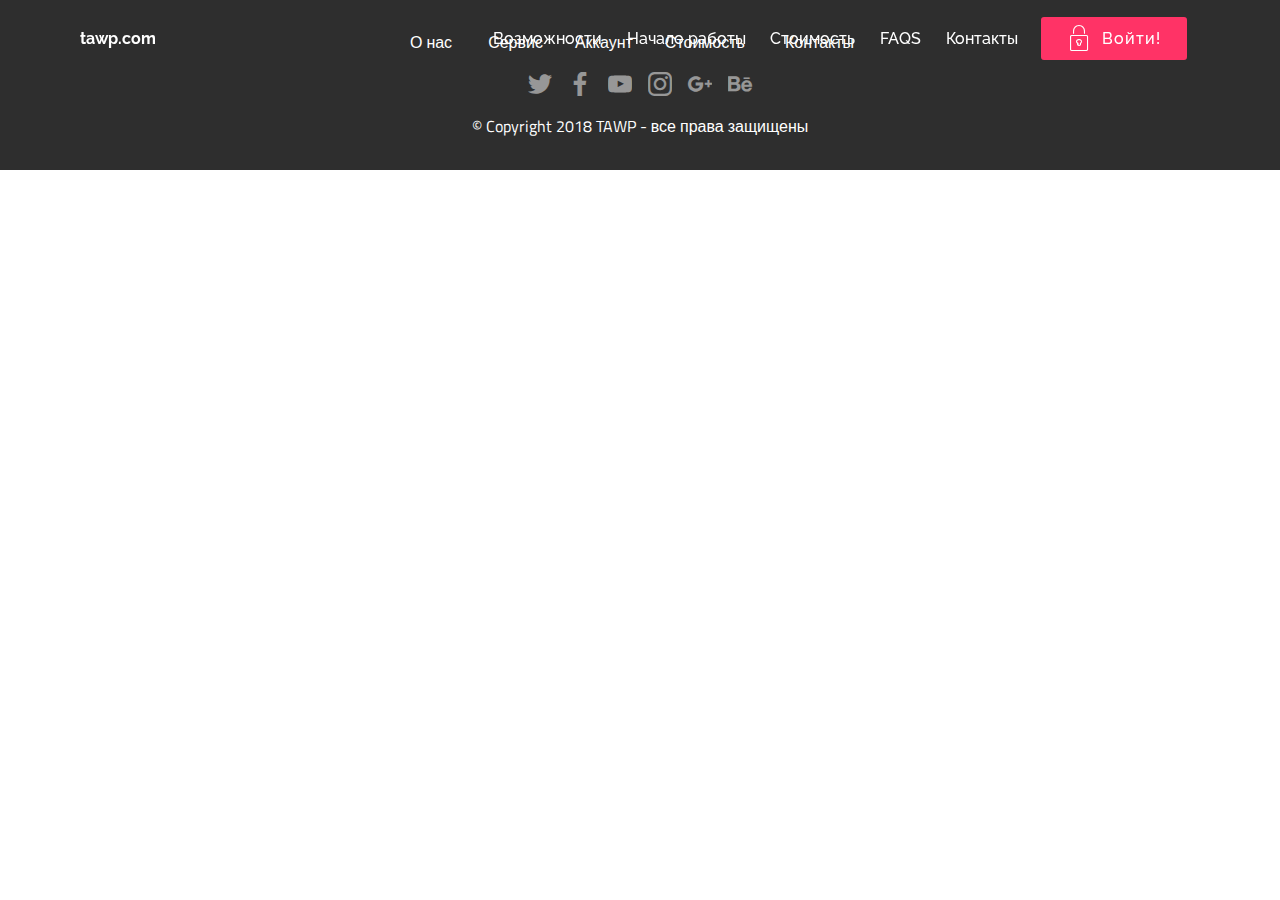
==== page1.html @ e679457f "create github pages" ====
<!DOCTYPE html>
<html >
<head>
  <!-- Site made with Mobirise Website Builder v4.7.1, https://mobirise.com -->
  <meta charset="UTF-8">
  <meta http-equiv="X-UA-Compatible" content="IE=edge">
  <meta name="generator" content="Mobirise v4.7.1, mobirise.com">
  <meta name="viewport" content="width=device-width, initial-scale=1, minimum-scale=1">
  <link rel="shortcut icon" href="assets/images/tawp-logo-158x40.png" type="image/x-icon">
  <meta name="description" content="Web Page Creator Description">
  <title>Page 1</title>
  <link rel="stylesheet" href="assets/web/assets/mobirise-icons/mobirise-icons.css">
  <link rel="stylesheet" href="assets/tether/tether.min.css">
  <link rel="stylesheet" href="assets/bootstrap/css/bootstrap.min.css">
  <link rel="stylesheet" href="assets/bootstrap/css/bootstrap-grid.min.css">
  <link rel="stylesheet" href="assets/bootstrap/css/bootstrap-reboot.min.css">
  <link rel="stylesheet" href="assets/socicon/css/styles.css">
  <link rel="stylesheet" href="assets/animatecss/animate.min.css">
  <link rel="stylesheet" href="assets/dropdown/css/style.css">
  <link rel="stylesheet" href="assets/theme/css/style.css">
  <link href="assets/fonts/style.css" rel="stylesheet">
  <link rel="stylesheet" href="assets/mobirise/css/mbr-additional.css" type="text/css">
  
  
  
</head>
<body>
  <section class="menu cid-qPBxvJ9nlW" once="menu" id="menu1-2d">

    

    <nav class="navbar navbar-expand beta-menu navbar-dropdown align-items-center navbar-fixed-top navbar-toggleable-sm bg-color transparent">
        <button class="navbar-toggler navbar-toggler-right" type="button" data-toggle="collapse" data-target="#navbarSupportedContent" aria-controls="navbarSupportedContent" aria-expanded="false" aria-label="Toggle navigation">
            <div class="hamburger">
                <span></span>
                <span></span>
                <span></span>
                <span></span>
            </div>
        </button>
        <div class="menu-logo">
            <div class="navbar-brand">
                
                <span class="navbar-caption-wrap"><a class="navbar-caption text-white display-4" href="https://mobirise.com">tawp.com</a></span>
            </div>
        </div>
        <div class="collapse navbar-collapse" id="navbarSupportedContent">
            <ul class="navbar-nav nav-dropdown" data-app-modern-menu="true"><li class="nav-item">
                    <a class="nav-link link text-white display-4" href="https://mobirise.com">
                        <br></a>
                </li>
                <li class="nav-item"><a class="nav-link link text-white display-4" href="https://mobirise.com">Возможности&nbsp;</a></li><li class="nav-item"><a class="nav-link link text-white display-4" href="https://mobirise.com">Начало работы&nbsp;</a></li><li class="nav-item"><a class="nav-link link text-white display-4" href="https://mobirise.com">Стоимость&nbsp;</a></li><li class="nav-item"><a class="nav-link link text-white display-4" href="https://mobirise.com">FAQS&nbsp;</a></li><li class="nav-item"><a class="nav-link link text-white display-4" href="https://mobirise.com">Контакты</a></li></ul>
            <div class="navbar-buttons mbr-section-btn"><a class="btn btn-sm btn-secondary display-4" href="https://mobirise.com"><span class="mbri-lock mbr-iconfont mbr-iconfont-btn"></span>
                    Войти!
                </a></div>
        </div>
    </nav>
</section>

<section class="engine"><a href="https://mobirise.ws/i">build your own website</a></section><section once="" class="cid-qQBlqOUVXE" id="footer7-2e">

    

    

    <div class="container">
        <div class="media-container-row align-center mbr-white">
            <div class="row row-links">
                <ul class="foot-menu">
                    
                    
                    
                    
                    
                <li class="foot-menu-item mbr-fonts-style display-7">&nbsp; &nbsp; &nbsp; &nbsp; &nbsp; &nbsp; &nbsp; &nbsp; &nbsp;О нас&nbsp;</li><li class="foot-menu-item mbr-fonts-style display-7">Сервис</li><li class="foot-menu-item mbr-fonts-style display-7">Аккаунт</li><li class="foot-menu-item mbr-fonts-style display-7">Стоимость &nbsp;</li><li class="foot-menu-item mbr-fonts-style display-7">Контакты &nbsp; &nbsp; &nbsp; &nbsp; &nbsp; &nbsp; &nbsp; &nbsp; &nbsp; &nbsp;&nbsp;</li></ul>
            </div>
            <div class="row social-row">
                <div class="social-list align-right pb-2">
                    
                    
                    
                    
                    
                    
                <div class="soc-item">
                        <a href="https://twitter.com/mobirise" target="_blank">
                            <span class="socicon-twitter socicon mbr-iconfont mbr-iconfont-social"></span>
                        </a>
                    </div><div class="soc-item">
                        <a href="https://www.facebook.com/pages/Mobirise/1616226671953247" target="_blank">
                            <span class="socicon-facebook socicon mbr-iconfont mbr-iconfont-social"></span>
                        </a>
                    </div><div class="soc-item">
                        <a href="https://www.youtube.com/c/mobirise" target="_blank">
                            <span class="socicon-youtube socicon mbr-iconfont mbr-iconfont-social"></span>
                        </a>
                    </div><div class="soc-item">
                        <a href="https://instagram.com/mobirise" target="_blank">
                            <span class="socicon-instagram socicon mbr-iconfont mbr-iconfont-social"></span>
                        </a>
                    </div><div class="soc-item">
                        <a href="https://plus.google.com/u/0/+Mobirise" target="_blank">
                            <span class="socicon-googleplus socicon mbr-iconfont mbr-iconfont-social"></span>
                        </a>
                    </div><div class="soc-item">
                        <a href="https://www.behance.net/Mobirise" target="_blank">
                            <span class="socicon-behance socicon mbr-iconfont mbr-iconfont-social"></span>
                        </a>
                    </div></div>
            </div>
            <div class="row row-copirayt">
                <p class="mbr-text mb-0 mbr-fonts-style mbr-white align-center display-7">
                    © Copyright 2018 TAWP - все права защищены
                </p>
            </div>
        </div>
    </div>
</section>


  <script src="assets/web/assets/jquery/jquery.min.js"></script>
  <script src="assets/popper/popper.min.js"></script>
  <script src="assets/tether/tether.min.js"></script>
  <script src="assets/bootstrap/js/bootstrap.min.js"></script>
  <script src="assets/smoothscroll/smooth-scroll.js"></script>
  <script src="assets/touchswipe/jquery.touch-swipe.min.js"></script>
  <script src="assets/viewportchecker/jquery.viewportchecker.js"></script>
  <script src="assets/dropdown/js/script.min.js"></script>
  <script src="assets/theme/js/script.js"></script>
  
  
 <div id="scrollToTop" class="scrollToTop mbr-arrow-up"><a style="text-align: center;"><i></i></a></div>
    <input name="animation" type="hidden">
  </body>
</html>
---- assets/web/assets/mobirise-icons/mobirise-icons.css ----
@font-face {
  font-family: 'MobiriseIcons';
  src:  url('mobirise-icons.eot?spat4u');
  src:  url('mobirise-icons.eot?spat4u#iefix') format('embedded-opentype'),
    url('mobirise-icons.ttf?spat4u') format('truetype'),
    url('mobirise-icons.woff?spat4u') format('woff'),
    url('mobirise-icons.svg?spat4u#MobiriseIcons') format('svg');
  font-weight: normal;
  font-style: normal;
}

[class^="mbri-"], [class*=" mbri-"] {
  /* use !important to prevent issues with browser extensions that change fonts */
  font-family: MobiriseIcons !important;
  speak: none;
  font-style: normal;
  font-weight: normal;
  font-variant: normal;
  text-transform: none;
  line-height: 1;

  /* Better Font Rendering =========== */
  -webkit-font-smoothing: antialiased;
  -moz-osx-font-smoothing: grayscale;
}

.mbri-add-submenu:before {
  content: "\e900";
}
.mbri-alert:before {
  content: "\e901";
}
.mbri-align-center:before {
  content: "\e902";
}
.mbri-align-justify:before {
  content: "\e903";
}
.mbri-align-left:before {
  content: "\e904";
}
.mbri-align-right:before {
  content: "\e905";
}
.mbri-android:before {
  content: "\e906";
}
.mbri-apple:before {
  content: "\e907";
}
.mbri-arrow-down:before {
  content: "\e908";
}
.mbri-arrow-next:before {
  content: "\e909";
}
.mbri-arrow-prev:before {
  content: "\e90a";
}
.mbri-arrow-up:before {
  content: "\e90b";
}
.mbri-bold:before {
  content: "\e90c";
}
.mbri-bookmark:before {
  content: "\e90d";
}
.mbri-bootstrap:before {
  content: "\e90e";
}
.mbri-briefcase:before {
  content: "\e90f";
}
.mbri-browse:before {
  content: "\e910";
}
.mbri-bulleted-list:before {
  content: "\e911";
}
.mbri-calendar:before {
  content: "\e912";
}
.mbri-camera:before {
  content: "\e913";
}
.mbri-cart-add:before {
  content: "\e914";
}
.mbri-cart-full:before {
  content: "\e915";
}
.mbri-cash:before {
  content: "\e916";
}
.mbri-change-style:before {
  content: "\e917";
}
.mbri-chat:before {
  content: "\e918";
}
.mbri-clock:before {
  content: "\e919";
}
.mbri-close:before {
  content: "\e91a";
}
.mbri-cloud:before {
  content: "\e91b";
}
.mbri-code:before {
  content: "\e91c";
}
.mbri-contact-form:before {
  content: "\e91d";
}
.mbri-credit-card:before {
  content: "\e91e";
}
.mbri-cursor-click:before {
  content: "\e91f";
}
.mbri-cust-feedback:before {
  content: "\e920";
}
.mbri-database:before {
  content: "\e921";
}
.mbri-delivery:before {
  content: "\e922";
}
.mbri-desktop:before {
  content: "\e923";
}
.mbri-devices:before {
  content: "\e924";
}
.mbri-down:before {
  content: "\e925";
}
.mbri-download:before {
  content: "\e989";
}
.mbri-drag-n-drop:before {
  content: "\e927";
}
.mbri-drag-n-drop2:before {
  content: "\e928";
}
.mbri-edit:before {
  content: "\e929";
}
.mbri-edit2:before {
  content: "\e92a";
}
.mbri-error:before {
  content: "\e92b";
}
.mbri-extension:before {
  content: "\e92c";
}
.mbri-features:before {
  content: "\e92d";
}
.mbri-file:before {
  content: "\e92e";
}
.mbri-flag:before {
  content: "\e92f";
}
.mbri-folder:before {
  content: "\e930";
}
.mbri-gift:before {
  content: "\e931";
}
.mbri-github:before {
  content: "\e932";
}
.mbri-globe:before {
  content: "\e933";
}
.mbri-globe-2:before {
  content: "\e934";
}
.mbri-growing-chart:before {
  content: "\e935";
}
.mbri-hearth:before {
  content: "\e936";
}
.mbri-help:before {
  content: "\e937";
}
.mbri-home:before {
  content: "\e938";
}
.mbri-hot-cup:before {
  content: "\e939";
}
.mbri-idea:before {
  content: "\e93a";
}
.mbri-image-gallery:before {
  content: "\e93b";
}
.mbri-image-slider:before {
  content: "\e93c";
}
.mbri-info:before {
  content: "\e93d";
}
.mbri-italic:before {
  content: "\e93e";
}
.mbri-key:before {
  content: "\e93f";
}
.mbri-laptop:before {
  content: "\e940";
}
.mbri-layers:before {
  content: "\e941";
}
.mbri-left-right:before {
  content: "\e942";
}
.mbri-left:before {
  content: "\e943";
}
.mbri-letter:before {
  content: "\e944";
}
.mbri-like:before {
  content: "\e945";
}
.mbri-link:before {
  content: "\e946";
}
.mbri-lock:before {
  content: "\e947";
}
.mbri-login:before {
  content: "\e948";
}
.mbri-logout:before {
  content: "\e949";
}
.mbri-magic-stick:before {
  content: "\e94a";
}
.mbri-map-pin:before {
  content: "\e94b";
}
.mbri-menu:before {
  content: "\e94c";
}
.mbri-mobile:before {
  content: "\e94d";
}
.mbri-mobile2:before {
  content: "\e94e";
}
.mbri-mobirise:before {
  content: "\e94f";
}
.mbri-more-horizontal:before {
  content: "\e950";
}
.mbri-more-vertical:before {
  content: "\e951";
}
.mbri-music:before {
  content: "\e952";
}
.mbri-new-file:before {
  content: "\e953";
}
.mbri-numbered-list:before {
  content: "\e954";
}
.mbri-opened-folder:before {
  content: "\e955";
}
.mbri-pages:before {
  content: "\e956";
}
.mbri-paper-plane:before {
  content: "\e957";
}
.mbri-paperclip:before {
  content: "\e958";
}
.mbri-photo:before {
  content: "\e959";
}
.mbri-photos:before {
  content: "\e95a";
}
.mbri-pin:before {
  content: "\e95b";
}
.mbri-play:before {
  content: "\e95c";
}
.mbri-plus:before {
  content: "\e95d";
}
.mbri-preview:before {
  content: "\e95e";
}
.mbri-print:before {
  content: "\e95f";
}
.mbri-protect:before {
  content: "\e960";
}
.mbri-question:before {
  content: "\e961";
}
.mbri-quote-left:before {
  content: "\e962";
}
.mbri-quote-right:before {
  content: "\e963";
}
.mbri-refresh:before {
  content: "\e964";
}
.mbri-responsive:before {
  content: "\e965";
}
.mbri-right:before {
  content: "\e966";
}
.mbri-rocket:before {
  content: "\e967";
}
.mbri-sad-face:before {
  content: "\e968";
}
.mbri-sale:before {
  content: "\e969";
}
.mbri-save:before {
  content: "\e96a";
}
.mbri-search:before {
  content: "\e96b";
}
.mbri-setting:before {
  content: "\e96c";
}
.mbri-setting2:before {
  content: "\e96d";
}
.mbri-setting3:before {
  content: "\e96e";
}
.mbri-share:before {
  content: "\e96f";
}
.mbri-shopping-bag:before {
  content: "\e970";
}
.mbri-shopping-basket:before {
  content: "\e971";
}
.mbri-shopping-cart:before {
  content: "\e972";
}
.mbri-sites:before {
  content: "\e973";
}
.mbri-smile-face:before {
  content: "\e974";
}
.mbri-speed:before {
  content: "\e975";
}
.mbri-star:before {
  content: "\e976";
}
.mbri-success:before {
  content: "\e977";
}
.mbri-sun:before {
  content: "\e978";
}
.mbri-sun2:before {
  content: "\e979";
}
.mbri-tablet:before {
  content: "\e97a";
}
.mbri-tablet-vertical:before {
  content: "\e97b";
}
.mbri-target:before {
  content: "\e97c";
}
.mbri-timer:before {
  content: "\e97d";
}
.mbri-to-ftp:before {
  content: "\e97e";
}
.mbri-to-local-drive:before {
  content: "\e97f";
}
.mbri-touch-swipe:before {
  content: "\e980";
}
.mbri-touch:before {
  content: "\e981";
}
.mbri-trash:before {
  content: "\e982";
}
.mbri-underline:before {
  content: "\e983";
}
.mbri-unlink:before {
  content: "\e984";
}
.mbri-unlock:before {
  content: "\e985";
}
.mbri-up-down:before {
  content: "\e986";
}
.mbri-up:before {
  content: "\e987";
}
.mbri-update:before {
  content: "\e988";
}
.mbri-upload:before {
 content: "\e926"; 
}
.mbri-user:before {
  content: "\e98a";
}
.mbri-user2:before {
  content: "\e98b";
}
.mbri-users:before {
  content: "\e98c";
}
.mbri-video:before {
  content: "\e98d";
}
.mbri-video-play:before {
  content: "\e98e";
}
.mbri-watch:before {
  content: "\e98f";
}
.mbri-website-theme:before {
  content: "\e990";
}
.mbri-wifi:before {
  content: "\e991";
}
.mbri-windows:before {
  content: "\e992";
}
.mbri-zoom-out:before {
  content: "\e993";
}
.mbri-redo:before {
  content: "\e994";
}
.mbri-undo:before {
  content: "\e995";
}
---- assets/socicon/css/styles.css ----
@charset "UTF-8";

@font-face {
  font-family: "socicon";
  src:url("../fonts/socicon.eot");
  src:url("../fonts/socicon.eot?#iefix") format("embedded-opentype"),
    url("../fonts/socicon.woff") format("woff"),
    url("../fonts/socicon.ttf") format("truetype"),
    url("../fonts/socicon.svg#socicon") format("svg");
  font-weight: normal;
  font-style: normal;

}

[data-icon]:before {
  font-family: "socicon" !important;
  content: attr(data-icon);
  font-style: normal !important;
  font-weight: normal !important;
  font-variant: normal !important;
  text-transform: none !important;
  speak: none;
  line-height: 1;
  -webkit-font-smoothing: antialiased;
  -moz-osx-font-smoothing: grayscale;
}

[class^="socicon-"]:before,
[class*=" socicon-"]:before {
  font-family: "socicon" !important;
  font-style: normal !important;
  font-weight: normal !important;
  font-variant: normal !important;
  text-transform: none !important;
  speak: none;
  line-height: 1;
  -webkit-font-smoothing: antialiased;
  -moz-osx-font-smoothing: grayscale;
}

.socicon-modelmayhem:before {
  content: "\e000";
}
.socicon-mixcloud:before {
  content: "\e001";
}
.socicon-drupal:before {
  content: "\e002";
}
.socicon-swarm:before {
  content: "\e003";
}
.socicon-istock:before {
  content: "\e004";
}
.socicon-yammer:before {
  content: "\e005";
}
.socicon-ello:before {
  content: "\e006";
}
.socicon-stackoverflow:before {
  content: "\e007";
}
.socicon-persona:before {
  content: "\e008";
}
.socicon-triplej:before {
  content: "\e009";
}
.socicon-houzz:before {
  content: "\e00a";
}
.socicon-rss:before {
  content: "\e00b";
}
.socicon-paypal:before {
  content: "\e00c";
}
.socicon-odnoklassniki:before {
  content: "\e00d";
}
.socicon-airbnb:before {
  content: "\e00e";
}
.socicon-periscope:before {
  content: "\e00f";
}
.socicon-outlook:before {
  content: "\e010";
}
.socicon-coderwall:before {
  content: "\e011";
}
.socicon-tripadvisor:before {
  content: "\e012";
}
.socicon-appnet:before {
  content: "\e013";
}
.socicon-goodreads:before {
  content: "\e014";
}
.socicon-tripit:before {
  content: "\e015";
}
.socicon-lanyrd:before {
  content: "\e016";
}
.socicon-slideshare:before {
  content: "\e017";
}
.socicon-buffer:before {
  content: "\e018";
}
.socicon-disqus:before {
  content: "\e019";
}
.socicon-vkontakte:before {
  content: "\e01a";
}
.socicon-whatsapp:before {
  content: "\e01b";
}
.socicon-patreon:before {
  content: "\e01c";
}
.socicon-storehouse:before {
  content: "\e01d";
}
.socicon-pocket:before {
  content: "\e01e";
}
.socicon-mail:before {
  content: "\e01f";
}
.socicon-blogger:before {
  content: "\e020";
}
.socicon-technorati:before {
  content: "\e021";
}
.socicon-reddit:before {
  content: "\e022";
}
.socicon-dribbble:before {
  content: "\e023";
}
.socicon-stumbleupon:before {
  content: "\e024";
}
.socicon-digg:before {
  content: "\e025";
}
.socicon-envato:before {
  content: "\e026";
}
.socicon-behance:before {
  content: "\e027";
}
.socicon-delicious:before {
  content: "\e028";
}
.socicon-deviantart:before {
  content: "\e029";
}
.socicon-forrst:before {
  content: "\e02a";
}
.socicon-play:before {
  content: "\e02b";
}
.socicon-zerply:before {
  content: "\e02c";
}
.socicon-wikipedia:before {
  content: "\e02d";
}
.socicon-apple:before {
  content: "\e02e";
}
.socicon-flattr:before {
  content: "\e02f";
}
.socicon-github:before {
  content: "\e030";
}
.socicon-renren:before {
  content: "\e031";
}
.socicon-friendfeed:before {
  content: "\e032";
}
.socicon-newsvine:before {
  content: "\e033";
}
.socicon-identica:before {
  content: "\e034";
}
.socicon-bebo:before {
  content: "\e035";
}
.socicon-zynga:before {
  content: "\e036";
}
.socicon-steam:before {
  content: "\e037";
}
.socicon-xbox:before {
  content: "\e038";
}
.socicon-windows:before {
  content: "\e039";
}
.socicon-qq:before {
  content: "\e03a";
}
.socicon-douban:before {
  content: "\e03b";
}
.socicon-meetup:before {
  content: "\e03c";
}
.socicon-playstation:before {
  content: "\e03d";
}
.socicon-android:before {
  content: "\e03e";
}
.socicon-snapchat:before {
  content: "\e03f";
}
.socicon-twitter:before {
  content: "\e040";
}
.socicon-facebook:before {
  content: "\e041";
}
.socicon-googleplus:before {
  content: "\e042";
}
.socicon-pinterest:before {
  content: "\e043";
}
.socicon-foursquare:before {
  content: "\e044";
}
.socicon-yahoo:before {
  content: "\e045";
}
.socicon-skype:before {
  content: "\e046";
}
.socicon-yelp:before {
  content: "\e047";
}
.socicon-feedburner:before {
  content: "\e048";
}
.socicon-linkedin:before {
  content: "\e049";
}
.socicon-viadeo:before {
  content: "\e04a";
}
.socicon-xing:before {
  content: "\e04b";
}
.socicon-myspace:before {
  content: "\e04c";
}
.socicon-soundcloud:before {
  content: "\e04d";
}
.socicon-spotify:before {
  content: "\e04e";
}
.socicon-grooveshark:before {
  content: "\e04f";
}
.socicon-lastfm:before {
  content: "\e050";
}
.socicon-youtube:before {
  content: "\e051";
}
.socicon-vimeo:before {
  content: "\e052";
}
.socicon-dailymotion:before {
  content: "\e053";
}
.socicon-vine:before {
  content: "\e054";
}
.socicon-flickr:before {
  content: "\e055";
}
.socicon-500px:before {
  content: "\e056";
}
.socicon-wordpress:before {
  content: "\e058";
}
.socicon-tumblr:before {
  content: "\e059";
}
.socicon-twitch:before {
  content: "\e05a";
}
.socicon-8tracks:before {
  content: "\e05b";
}
.socicon-amazon:before {
  content: "\e05c";
}
.socicon-icq:before {
  content: "\e05d";
}
.socicon-smugmug:before {
  content: "\e05e";
}
.socicon-ravelry:before {
  content: "\e05f";
}
.socicon-weibo:before {
  content: "\e060";
}
.socicon-baidu:before {
  content: "\e061";
}
.socicon-angellist:before {
  content: "\e062";
}
.socicon-ebay:before {
  content: "\e063";
}
.socicon-imdb:before {
  content: "\e064";
}
.socicon-stayfriends:before {
  content: "\e065";
}
.socicon-residentadvisor:before {
  content: "\e066";
}
.socicon-google:before {
  content: "\e067";
}
.socicon-yandex:before {
  content: "\e068";
}
.socicon-sharethis:before {
  content: "\e069";
}
.socicon-bandcamp:before {
  content: "\e06a";
}
.socicon-itunes:before {
  content: "\e06b";
}
.socicon-deezer:before {
  content: "\e06c";
}
.socicon-telegram:before {
  content: "\e06e";
}
.socicon-openid:before {
  content: "\e06f";
}
.socicon-amplement:before {
  content: "\e070";
}
.socicon-viber:before {
  content: "\e071";
}
.socicon-zomato:before {
  content: "\e072";
}
.socicon-draugiem:before {
  content: "\e074";
}
.socicon-endomodo:before {
  content: "\e075";
}
.socicon-filmweb:before {
  content: "\e076";
}
.socicon-stackexchange:before {
  content: "\e077";
}
.socicon-wykop:before {
  content: "\e078";
}
.socicon-teamspeak:before {
  content: "\e079";
}
.socicon-teamviewer:before {
  content: "\e07a";
}
.socicon-ventrilo:before {
  content: "\e07b";
}
.socicon-younow:before {
  content: "\e07c";
}
.socicon-raidcall:before {
  content: "\e07d";
}
.socicon-mumble:before {
  content: "\e07e";
}
.socicon-medium:before {
  content: "\e06d";
}
.socicon-bebee:before {
  content: "\e07f";
}
.socicon-hitbox:before {
  content: "\e080";
}
.socicon-reverbnation:before {
  content: "\e081";
}
.socicon-formulr:before {
  content: "\e082";
}
.socicon-instagram:before {
  content: "\e057";
}
.socicon-battlenet:before {
  content: "\e083";
}
.socicon-chrome:before {
  content: "\e084";
}
.socicon-discord:before {
  content: "\e086";
}
.socicon-issuu:before {
  content: "\e087";
}
.socicon-macos:before {
  content: "\e088";
}
.socicon-firefox:before {
  content: "\e089";
}
.socicon-opera:before {
  content: "\e08d";
}
.socicon-keybase:before {
  content: "\e090";
}
.socicon-alliance:before {
  content: "\e091";
}
.socicon-livejournal:before {
  content: "\e092";
}
.socicon-googlephotos:before {
  content: "\e093";
}
.socicon-horde:before {
  content: "\e094";
}
.socicon-etsy:before {
  content: "\e095";
}
.socicon-zapier:before {
  content: "\e096";
}
.socicon-google-scholar:before {
  content: "\e097";
}
.socicon-researchgate:before {
  content: "\e098";
}
.socicon-wechat:before {
  content: "\e099";
}
.socicon-strava:before {
  content: "\e09a";
}
.socicon-line:before {
  content: "\e09b";
}
.socicon-lyft:before {
  content: "\e09c";
}
.socicon-uber:before {
  content: "\e09d";
}
.socicon-songkick:before {
  content: "\e09e";
}
.socicon-viewbug:before {
  content: "\e09f";
}
.socicon-googlegroups:before {
  content: "\e0a0";
}
.socicon-quora:before {
  content: "\e073";
}
.socicon-diablo:before {
  content: "\e085";
}
.socicon-blizzard:before {
  content: "\e0a1";
}
.socicon-hearthstone:before {
  content: "\e08b";
}
.socicon-heroes:before {
  content: "\e08a";
}
.socicon-overwatch:before {
  content: "\e08c";
}
.socicon-warcraft:before {
  content: "\e08e";
}
.socicon-starcraft:before {
  content: "\e08f";
}
.socicon-beam:before {
  content: "\e0a2";
}
.socicon-curse:before {
  content: "\e0a3";
}
.socicon-player:before {
  content: "\e0a4";
}
.socicon-streamjar:before {
  content: "\e0a5";
}
.socicon-nintendo:before {
  content: "\e0a6";
}
.socicon-hellocoton:before {
  content: "\e0a7";
}
---- assets/dropdown/css/style.css ----
.navbar-dropdown {
  left: 0;
  padding: 0;
  position: absolute;
  right: 0;
  top: 0;
  transition: all 0.45s ease;
  z-index: 1030;
  background: #282828; }
  .navbar-dropdown .navbar-logo {
    margin-right: 0.8rem;
    transition: margin 0.3s ease-in-out;
    vertical-align: middle; }
    .navbar-dropdown .navbar-logo img {
      height: 3.125rem;
      transition: all 0.3s ease-in-out; }
    .navbar-dropdown .navbar-logo.mbr-iconfont {
      font-size: 3.125rem;
      line-height: 3.125rem; }
  .navbar-dropdown .navbar-caption {
    font-weight: 700;
    white-space: normal;
    vertical-align: -4px;
    line-height: 3.125rem !important; }
    .navbar-dropdown .navbar-caption, .navbar-dropdown .navbar-caption:hover {
      color: inherit;
      text-decoration: none; }
  .navbar-dropdown .mbr-iconfont + .navbar-caption {
    vertical-align: -1px; }
  .navbar-dropdown.navbar-fixed-top {
    position: fixed; }
  .navbar-dropdown .navbar-brand span {
    vertical-align: -4px; }
  .navbar-dropdown.bg-color.transparent {
    background: none; }
  .navbar-dropdown.navbar-short .navbar-brand {
    padding: 0.625rem 0; }
    .navbar-dropdown.navbar-short .navbar-brand span {
      vertical-align: -1px; }
  .navbar-dropdown.navbar-short .navbar-caption {
    line-height: 2.375rem !important;
    vertical-align: -2px; }
  .navbar-dropdown.navbar-short .navbar-logo {
    margin-right: 0.5rem; }
    .navbar-dropdown.navbar-short .navbar-logo img {
      height: 2.375rem; }
    .navbar-dropdown.navbar-short .navbar-logo.mbr-iconfont {
      font-size: 2.375rem;
      line-height: 2.375rem; }
  .navbar-dropdown.navbar-short .mbr-table-cell {
    height: 3.625rem; }
  .navbar-dropdown .navbar-close {
    left: 0.6875rem;
    position: fixed;
    top: 0.75rem;
    z-index: 1000; }
  .navbar-dropdown .hamburger-icon {
    content: "";
    display: inline-block;
    vertical-align: middle;
    width: 16px;
    -webkit-box-shadow: 0 -6px 0 1px #282828,0 0 0 1px #282828,0 6px 0 1px #282828;
    -moz-box-shadow: 0 -6px 0 1px #282828,0 0 0 1px #282828,0 6px 0 1px #282828;
    box-shadow: 0 -6px 0 1px #282828,0 0 0 1px #282828,0 6px 0 1px #282828; }

.dropdown-menu .dropdown-toggle[data-toggle="dropdown-submenu"]::after {
  border-bottom: 0.35em solid transparent;
  border-left: 0.35em solid;
  border-right: 0;
  border-top: 0.35em solid transparent;
  margin-left: 0.3rem; }

.dropdown-menu .dropdown-item:focus {
  outline: 0; }

.nav-dropdown {
  font-size: 0.75rem;
  font-weight: 500;
  height: auto !important; }
  .nav-dropdown .nav-btn {
    padding-left: 1rem; }
  .nav-dropdown .link {
    margin: .667em 1.667em;
    font-weight: 500;
    padding: 0;
    transition: color .2s ease-in-out; }
    .nav-dropdown .link.dropdown-toggle {
      margin-right: 2.583em; }
      .nav-dropdown .link.dropdown-toggle::after {
        margin-left: .25rem;
        border-top: 0.35em solid;
        border-right: 0.35em solid transparent;
        border-left: 0.35em solid transparent;
        border-bottom: 0; }
      .nav-dropdown .link.dropdown-toggle[aria-expanded="true"] {
        margin: 0;
        padding: 0.667em 3.263em  0.667em 1.667em; }
  .nav-dropdown .link::after,
  .nav-dropdown .dropdown-item::after {
    color: inherit; }
  .nav-dropdown .btn {
    font-size: 0.75rem;
    font-weight: 700;
    letter-spacing: 0;
    margin-bottom: 0;
    padding-left: 1.25rem;
    padding-right: 1.25rem; }
  .nav-dropdown .dropdown-menu {
    border-radius: 0;
    border: 0;
    left: 0;
    margin: 0;
    padding-bottom: 1.25rem;
    padding-top: 1.25rem;
    position: relative; }
  .nav-dropdown .dropdown-submenu {
    margin-left: 0.125rem;
    top: 0; }
  .nav-dropdown .dropdown-item {
    font-weight: 500;
    line-height: 2;
    padding: 0.3846em 4.615em 0.3846em 1.5385em;
    position: relative;
    transition: color .2s ease-in-out, background-color .2s ease-in-out; }
    .nav-dropdown .dropdown-item::after {
      margin-top: -0.3077em;
      position: absolute;
      right: 1.1538em;
      top: 50%; }
    .nav-dropdown .dropdown-item:focus, .nav-dropdown .dropdown-item:hover {
      background: none; }

@media (max-width: 767px) {
  .nav-dropdown.navbar-toggleable-sm {
    bottom: 0;
    display: none;
    left: 0;
    overflow-x: hidden;
    position: fixed;
    top: 0;
    transform: translateX(-100%);
    -ms-transform: translateX(-100%);
    -webkit-transform: translateX(-100%);
    width: 18.75rem;
    z-index: 999; } }
.nav-dropdown.navbar-toggleable-xl {
  bottom: 0;
  display: none;
  left: 0;
  overflow-x: hidden;
  position: fixed;
  top: 0;
  transform: translateX(-100%);
  -ms-transform: translateX(-100%);
  -webkit-transform: translateX(-100%);
  width: 18.75rem;
  z-index: 999; }

.nav-dropdown-sm {
  display: block !important;
  overflow-x: hidden;
  overflow: auto;
  padding-top: 3.875rem; }
  .nav-dropdown-sm::after {
    content: "";
    display: block;
    height: 3rem;
    width: 100%; }
  .nav-dropdown-sm.collapse.in ~ .navbar-close {
    display: block !important; }
  .nav-dropdown-sm.collapsing, .nav-dropdown-sm.collapse.in {
    transform: translateX(0);
    -ms-transform: translateX(0);
    -webkit-transform: translateX(0);
    transition: all 0.25s ease-out;
    -webkit-transition: all 0.25s ease-out;
    background: #282828; }
  .nav-dropdown-sm.collapsing[aria-expanded="false"] {
    transform: translateX(-100%);
    -ms-transform: translateX(-100%);
    -webkit-transform: translateX(-100%); }
  .nav-dropdown-sm .nav-item {
    display: block;
    margin-left: 0 !important;
    padding-left: 0; }
  .nav-dropdown-sm .link,
  .nav-dropdown-sm .dropdown-item {
    border-top: 1px dotted rgba(255, 255, 255, 0.1);
    font-size: 0.8125rem;
    line-height: 1.6;
    margin: 0 !important;
    padding: 0.875rem 2.4rem 0.875rem 1.5625rem !important;
    position: relative;
    white-space: normal; }
    .nav-dropdown-sm .link:focus, .nav-dropdown-sm .link:hover,
    .nav-dropdown-sm .dropdown-item:focus,
    .nav-dropdown-sm .dropdown-item:hover {
      background: rgba(0, 0, 0, 0.2) !important;
      color: #c0a375; }
  .nav-dropdown-sm .nav-btn {
    position: relative;
    padding: 1.5625rem 1.5625rem 0 1.5625rem; }
    .nav-dropdown-sm .nav-btn::before {
      border-top: 1px dotted rgba(255, 255, 255, 0.1);
      content: "";
      left: 0;
      position: absolute;
      top: 0;
      width: 100%; }
    .nav-dropdown-sm .nav-btn + .nav-btn {
      padding-top: 0.625rem; }
      .nav-dropdown-sm .nav-btn + .nav-btn::before {
        display: none; }
  .nav-dropdown-sm .btn {
    padding: 0.625rem 0; }
  .nav-dropdown-sm .dropdown-toggle[data-toggle="dropdown-submenu"]::after {
    margin-left: .25rem;
    border-top: 0.35em solid;
    border-right: 0.35em solid transparent;
    border-left: 0.35em solid transparent;
    border-bottom: 0; }
  .nav-dropdown-sm .dropdown-toggle[data-toggle="dropdown-submenu"][aria-expanded="true"]::after {
    border-top: 0;
    border-right: 0.35em solid transparent;
    border-left: 0.35em solid transparent;
    border-bottom: 0.35em solid; }
  .nav-dropdown-sm .dropdown-menu {
    margin: 0;
    padding: 0;
    position: relative;
    top: 0;
    left: 0;
    width: 100%;
    border: 0;
    float: none;
    border-radius: 0;
    background: none; }
  .nav-dropdown-sm .dropdown-submenu {
    left: 100%;
    margin-left: 0.125rem;
    margin-top: -1.25rem;
    top: 0; }

.navbar-toggleable-sm .nav-dropdown .dropdown-menu {
  position: absolute; }

.navbar-toggleable-sm .nav-dropdown .dropdown-submenu {
  left: 100%;
  margin-left: 0.125rem;
  margin-top: -1.25rem;
  top: 0; }

.navbar-toggleable-sm.opened .nav-dropdown .dropdown-menu {
  position: relative; }

.navbar-toggleable-sm.opened .nav-dropdown .dropdown-submenu {
  left: 0;
  margin-left: 00rem;
  margin-top: 0rem;
  top: 0; }

.is-builder .nav-dropdown.collapsing {
  transition: none !important; }

/*# sourceMappingURL=style.css.map */
---- assets/theme/css/style.css ----
/*!
 * Mobirise v4 theme (https://mobirise.com/)
 * Copyright 2017 Mobirise
 */
section {
  background-color: #eeeeee; }

section,
.container,
.container-fluid {
  position: relative;
  word-wrap: break-word; }

a.mbr-iconfont:hover {
  text-decoration: none; }

.article .lead p, .article .lead ul, .article .lead ol, .article .lead pre, .article .lead blockquote {
  margin-bottom: 0; }

a {
  font-style: normal;
  font-weight: 400;
  cursor: pointer; }
  a, a:hover {
    text-decoration: none; }

figure {
  margin-bottom: 0; }

body {
  color: #232323; }

h1, h2, h3, h4, h5, h6,
.h1, .h2, .h3, .h4, .h5, .h6,
.display-1, .display-2, .display-3, .display-4 {
  line-height: 1;
  word-break: break-word;
  word-wrap: break-word; }

b, strong {
  font-weight: bold; }

blockquote {
  padding: 10px 0 10px 20px;
  position: relative;
  border-left: 2px solid;
  border-color: #ff3366; }

input:-webkit-autofill, input:-webkit-autofill:hover, input:-webkit-autofill:focus, input:-webkit-autofill:active {
  transition-delay: 9999s;
  transition-property: background-color, color; }

textarea[type="hidden"] {
  display: none; }

body {
  position: relative; }

section {
  background-position: 50% 50%;
  background-repeat: no-repeat;
  background-size: cover; }
  section .mbr-background-video,
  section .mbr-background-video-preview {
    position: absolute;
    bottom: 0;
    left: 0;
    right: 0;
    top: 0; }

.hidden {
  visibility: hidden; }

.mbr-z-index20 {
  z-index: 20; }

/*! Base colors */
.mbr-white {
  color: #ffffff; }

.mbr-black {
  color: #000000; }

.mbr-bg-white {
  background-color: #ffffff; }

.mbr-bg-black {
  background-color: #000000; }

/*! Text-aligns */
.align-left {
  text-align: left; }

.align-center {
  text-align: center; }

.align-right {
  text-align: right; }

@media (max-width: 767px) {
  .align-left, .align-center, .align-right, .mbr-section-btn, .mbr-section-title {
    text-align: center; } }
/*! Font-weight  */
.mbr-light {
  font-weight: 300; }

.mbr-regular {
  font-weight: 400; }

.mbr-semibold {
  font-weight: 500; }

.mbr-bold {
  font-weight: 700; }

/*! Media  */
.media-size-item {
  -webkit-flex: 1 1 auto;
  -moz-flex: 1 1 auto;
  -ms-flex: 1 1 auto;
  -o-flex: 1 1 auto;
  flex: 1 1 auto; }

.media-content {
  -webkit-flex-basis: 100%;
  flex-basis: 100%; }

.media-container-row {
  display: -ms-flexbox;
  display: -webkit-flex;
  display: flex;
  -webkit-flex-direction: row;
  -ms-flex-direction: row;
  flex-direction: row;
  -webkit-flex-wrap: wrap;
  -ms-flex-wrap: wrap;
  flex-wrap: wrap;
  -webkit-justify-content: center;
  -ms-flex-pack: center;
  justify-content: center;
  -webkit-align-content: center;
  -ms-flex-line-pack: center;
  align-content: center;
  -webkit-align-items: start;
  -ms-flex-align: start;
  align-items: start; }
  .media-container-row .media-size-item {
    width: 400px; }

.media-container-column {
  display: -ms-flexbox;
  display: -webkit-flex;
  display: flex;
  -webkit-flex-direction: column;
  -ms-flex-direction: column;
  flex-direction: column;
  -webkit-flex-wrap: wrap;
  -ms-flex-wrap: wrap;
  flex-wrap: wrap;
  -webkit-justify-content: center;
  -ms-flex-pack: center;
  justify-content: center;
  -webkit-align-content: center;
  -ms-flex-line-pack: center;
  align-content: center;
  -webkit-align-items: stretch;
  -ms-flex-align: stretch;
  align-items: stretch; }
  .media-container-column > * {
    width: 100%; }

@media (min-width: 992px) {
  .media-container-row {
    -webkit-flex-wrap: nowrap;
    -ms-flex-wrap: nowrap;
    flex-wrap: nowrap; } }
figure {
  overflow: hidden; }

figure[mbr-media-size] {
  transition: width 0.1s; }

.mbr-figure img, .mbr-figure iframe {
  display: block;
  width: 100%; }

.card {
  background-color: transparent;
  border: none; }

.card-img {
  text-align: center;
  flex-shrink: 0; }

.media {
  max-width: 100%;
  margin: 0 auto; }

.mbr-figure {
  -ms-flex-item-align: center;
  -ms-grid-row-align: center;
  -webkit-align-self: center;
  align-self: center; }

.media-container > div {
  max-width: 100%; }

.mbr-figure img, .card-img img {
  width: 100%; }

@media (max-width: 991px) {
  .media-size-item {
    width: auto !important; }

  .media {
    width: auto; }

  .mbr-figure {
    width: 100% !important; } }
/*! Buttons */
.mbr-section-btn {
  margin-left: -.25rem;
  margin-right: -.25rem;
  font-size: 0; }

nav .mbr-section-btn {
  margin-left: 0rem;
  margin-right: 0rem; }

/*! Btn icon margin */
.btn .mbr-iconfont, .btn.btn-sm .mbr-iconfont {
  cursor: pointer;
  margin-right: 0.5rem; }

.btn.btn-md .mbr-iconfont, .btn.btn-md .mbr-iconfont {
  margin-right: 0.8rem; }

.mbr-regular {
  font-weight: 400; }

.mbr-semibold {
  font-weight: 500; }

.mbr-bold {
  font-weight: 700; }

[type="submit"] {
  -webkit-appearance: none; }

/*! Full-screen */
.mbr-fullscreen .mbr-overlay {
  min-height: 100vh; }

.mbr-fullscreen {
  display: flex;
  display: -webkit-flex;
  display: -moz-flex;
  display: -ms-flex;
  display: -o-flex;
  align-items: center;
  -webkit-align-items: center;
  min-height: 100vh;
  padding-top: 3rem;
  padding-bottom: 3rem; }

/*! Map */
.map {
  height: 25rem;
  position: relative; }
  .map iframe {
    width: 100%;
    height: 100%; }

/* Form */
.form-asterisk {
  font-family: initial;
  position: absolute;
  top: -2px;
  font-weight: normal; }

/*! Scroll to top arrow */
.mbr-arrow-up {
  bottom: 25px;
  right: 90px;
  position: fixed;
  text-align: right;
  z-index: 5000;
  color: #ffffff;
  font-size: 32px;
  transform: rotate(180deg);
  -webkit-transform: rotate(180deg); }

.mbr-arrow-up a {
  background: rgba(0, 0, 0, 0.2);
  border-radius: 3px;
  color: #fff;
  display: inline-block;
  height: 60px;
  width: 60px;
  outline-style: none !important;
  position: relative;
  text-decoration: none;
  transition: all .3s ease-in-out;
  cursor: pointer;
  text-align: center; }
  .mbr-arrow-up a:hover {
    background-color: rgba(0, 0, 0, 0.4); }
  .mbr-arrow-up a i {
    line-height: 60px; }

.mbr-arrow-up-icon {
  display: block;
  color: #fff; }

.mbr-arrow-up-icon::before {
  content: "\203a";
  display: inline-block;
  font-family: serif;
  font-size: 32px;
  line-height: 1;
  font-style: normal;
  position: relative;
  top: 6px;
  left: -4px;
  -webkit-transform: rotate(-90deg);
  transform: rotate(-90deg); }

/*! Arrow Down */
.mbr-arrow {
  position: absolute;
  bottom: 45px;
  left: 50%;
  width: 60px;
  height: 60px;
  cursor: pointer;
  background-color: rgba(80, 80, 80, 0.5);
  border-radius: 50%;
  -webkit-transform: translateX(-50%);
  transform: translateX(-50%); }
  .mbr-arrow > a {
    display: inline-block;
    text-decoration: none;
    outline-style: none;
    -webkit-animation: arrowdown 1.7s ease-in-out infinite;
    animation: arrowdown 1.7s ease-in-out infinite; }
    .mbr-arrow > a > i {
      position: absolute;
      top: -2px;
      left: 15px;
      font-size: 2rem; }

@keyframes arrowdown {
  0% {
    transform: translateY(0px);
    -webkit-transform: translateY(0px); }
  50% {
    transform: translateY(-5px);
    -webkit-transform: translateY(-5px); }
  100% {
    transform: translateY(0px);
    -webkit-transform: translateY(0px); } }
@-webkit-keyframes arrowdown {
  0% {
    transform: translateY(0px);
    -webkit-transform: translateY(0px); }
  50% {
    transform: translateY(-5px);
    -webkit-transform: translateY(-5px); }
  100% {
    transform: translateY(0px);
    -webkit-transform: translateY(0px); } }
@media (max-width: 500px) {
  .mbr-arrow-up {
    left: 50%;
    right: auto;
    transform: translateX(-50%) rotate(180deg);
    -webkit-transform: translateX(-50%) rotate(180deg); } }
/*Gradients animation*/
@keyframes gradient-animation {
  from {
    background-position: 0% 100%;
    animation-timing-function: ease-in-out; }
  to {
    background-position: 100% 0%;
    animation-timing-function: ease-in-out; } }
@-webkit-keyframes gradient-animation {
  from {
    background-position: 0% 100%;
    animation-timing-function: ease-in-out; }
  to {
    background-position: 100% 0%;
    animation-timing-function: ease-in-out; } }
.bg-gradient {
  background-size: 200% 200%;
  animation: gradient-animation 5s infinite alternate;
  -webkit-animation: gradient-animation 5s infinite alternate; }

.menu .navbar-brand {
  display: -webkit-flex; }
  .menu .navbar-brand span {
    display: flex;
    display: -webkit-flex; }
  .menu .navbar-brand .navbar-caption-wrap {
    display: -webkit-flex; }
  .menu .navbar-brand .navbar-logo img {
    display: -webkit-flex; }
@media (min-width: 768px) and (max-width: 991px) {
  .menu .navbar-toggleable-sm .navbar-nav {
    display: -webkit-box;
    display: -webkit-flex;
    display: -ms-flexbox; } }
@media (min-width: 992px) {
  .menu .navbar-nav.nav-dropdown {
    display: -webkit-flex; }
  .menu .navbar-toggleable-sm .navbar-collapse {
    display: -webkit-flex !important; } }

/*# sourceMappingURL=style.css.map */
.engine {
	position: absolute;
	text-indent: -2400px;
	text-align: center;
	padding: 0;
	top: 0;
	left: -2400px;
}
---- assets/fonts/style.css ----
@font-face {
   font-family: '11031';
   src: url('11031/font.ttf');
}
---- assets/mobirise/css/mbr-additional.css ----
@import url(https://fonts.googleapis.com/css?family=Noto+Sans:400,400i,700,700i);
@import url(https://fonts.googleapis.com/css?family=Raleway:100,100i,200,200i,300,300i,400,400i,500,500i,600,600i,700,700i,800,800i,900,900i);
@import url(https://fonts.googleapis.com/css?family=Titillium+Web:200,200i,300,300i,400,400i,600,600i,700,700i,900);




body {
  font-style: normal;
  line-height: 1.5;
}
.mbr-section-title {
  font-style: normal;
  line-height: 1.2;
}
.mbr-section-subtitle {
  line-height: 1.3;
}
.mbr-text {
  font-style: normal;
  line-height: 1.6;
}
.display-1 {
  font-family: '11031';
  font-size: 3.4rem;
}
.display-1 > .mbr-iconfont {
  font-size: 5.44rem;
}
.display-2 {
  font-family: 'Noto Sans', sans-serif;
  font-size: 3rem;
}
.display-2 > .mbr-iconfont {
  font-size: 4.8rem;
}
.display-4 {
  font-family: 'Raleway', sans-serif;
  font-size: 1rem;
}
.display-4 > .mbr-iconfont {
  font-size: 1.6rem;
}
.display-5 {
  font-family: 'Raleway', sans-serif;
  font-size: 1.2rem;
}
.display-5 > .mbr-iconfont {
  font-size: 1.92rem;
}
.display-7 {
  font-family: 'Titillium Web', sans-serif;
  font-size: 1rem;
}
.display-7 > .mbr-iconfont {
  font-size: 1.6rem;
}
/* ---- Fluid typography for mobile devices ---- */
/* 1.4 - font scale ratio ( bootstrap == 1.42857 ) */
/* 100vw - current viewport width */
/* (48 - 20)  48 == 48rem == 768px, 20 == 20rem == 320px(minimal supported viewport) */
/* 0.65 - min scale variable, may vary */
@media (max-width: 768px) {
  .display-1 {
    font-size: 2.72rem;
    font-size: calc( 1.8399999999999999rem + (3.4 - 1.8399999999999999) * ((100vw - 20rem) / (48 - 20)));
    line-height: calc( 1.4 * (1.8399999999999999rem + (3.4 - 1.8399999999999999) * ((100vw - 20rem) / (48 - 20))));
  }
  .display-2 {
    font-size: 2.4rem;
    font-size: calc( 1.7rem + (3 - 1.7) * ((100vw - 20rem) / (48 - 20)));
    line-height: calc( 1.4 * (1.7rem + (3 - 1.7) * ((100vw - 20rem) / (48 - 20))));
  }
  .display-4 {
    font-size: 0.8rem;
    font-size: calc( 1rem + (1 - 1) * ((100vw - 20rem) / (48 - 20)));
    line-height: calc( 1.4 * (1rem + (1 - 1) * ((100vw - 20rem) / (48 - 20))));
  }
  .display-5 {
    font-size: 0.96rem;
    font-size: calc( 1.07rem + (1.2 - 1.07) * ((100vw - 20rem) / (48 - 20)));
    line-height: calc( 1.4 * (1.07rem + (1.2 - 1.07) * ((100vw - 20rem) / (48 - 20))));
  }
}
/* Buttons */
.btn {
  font-weight: 500;
  border-width: 2px;
  font-style: normal;
  letter-spacing: 1px;
  margin: .4rem .8rem;
  white-space: normal;
  -webkit-transition: all 0.3s ease-in-out;
  -moz-transition: all 0.3s ease-in-out;
  transition: all 0.3s ease-in-out;
  padding: 1rem 3rem;
  border-radius: 3px;
  display: inline-flex;
  align-items: center;
  justify-content: center;
  word-break: break-word;
}
.btn-sm {
  font-weight: 500;
  letter-spacing: 1px;
  -webkit-transition: all 0.3s ease-in-out;
  -moz-transition: all 0.3s ease-in-out;
  transition: all 0.3s ease-in-out;
  padding: 0.6rem 1.5rem;
  border-radius: 3px;
}
.btn-md {
  font-weight: 500;
  letter-spacing: 1px;
  margin: .4rem .8rem !important;
  -webkit-transition: all 0.3s ease-in-out;
  -moz-transition: all 0.3s ease-in-out;
  transition: all 0.3s ease-in-out;
  padding: 1rem 3rem;
  border-radius: 3px;
}
.btn-lg {
  font-weight: 500;
  letter-spacing: 1px;
  margin: .4rem .8rem !important;
  -webkit-transition: all 0.3s ease-in-out;
  -moz-transition: all 0.3s ease-in-out;
  transition: all 0.3s ease-in-out;
  padding: 1.2rem 3.2rem;
  border-radius: 3px;
}
.bg-primary {
  background-color: #073b4c !important;
}
.bg-success {
  background-color: #f7ed4a !important;
}
.bg-info {
  background-color: #82786e !important;
}
.bg-warning {
  background-color: #879a9f !important;
}
.bg-danger {
  background-color: #149dcc !important;
}
.btn-primary,
.btn-primary:active {
  background-color: #073b4c !important;
  border-color: #073b4c !important;
  color: #ffffff !important;
}
.btn-primary:hover,
.btn-primary:focus,
.btn-primary.focus,
.btn-primary.active {
  color: #ffffff !important;
  background-color: #010506 !important;
  border-color: #010506 !important;
}
.btn-primary.disabled,
.btn-primary:disabled {
  color: #ffffff !important;
  background-color: #010506 !important;
  border-color: #010506 !important;
}
.btn-secondary,
.btn-secondary:active {
  background-color: #ff3366 !important;
  border-color: #ff3366 !important;
  color: #ffffff !important;
}
.btn-secondary:hover,
.btn-secondary:focus,
.btn-secondary.focus,
.btn-secondary.active {
  color: #ffffff !important;
  background-color: #e50039 !important;
  border-color: #e50039 !important;
}
.btn-secondary.disabled,
.btn-secondary:disabled {
  color: #ffffff !important;
  background-color: #e50039 !important;
  border-color: #e50039 !important;
}
.btn-info,
.btn-info:active {
  background-color: #82786e !important;
  border-color: #82786e !important;
  color: #ffffff !important;
}
.btn-info:hover,
.btn-info:focus,
.btn-info.focus,
.btn-info.active {
  color: #ffffff !important;
  background-color: #59524b !important;
  border-color: #59524b !important;
}
.btn-info.disabled,
.btn-info:disabled {
  color: #ffffff !important;
  background-color: #59524b !important;
  border-color: #59524b !important;
}
.btn-success,
.btn-success:active {
  background-color: #f7ed4a !important;
  border-color: #f7ed4a !important;
  color: #3f3c03 !important;
}
.btn-success:hover,
.btn-success:focus,
.btn-success.focus,
.btn-success.active {
  color: #3f3c03 !important;
  background-color: #eadd0a !important;
  border-color: #eadd0a !important;
}
.btn-success.disabled,
.btn-success:disabled {
  color: #3f3c03 !important;
  background-color: #eadd0a !important;
  border-color: #eadd0a !important;
}
.btn-warning,
.btn-warning:active {
  background-color: #879a9f !important;
  border-color: #879a9f !important;
  color: #ffffff !important;
}
.btn-warning:hover,
.btn-warning:focus,
.btn-warning.focus,
.btn-warning.active {
  color: #ffffff !important;
  background-color: #617479 !important;
  border-color: #617479 !important;
}
.btn-warning.disabled,
.btn-warning:disabled {
  color: #ffffff !important;
  background-color: #617479 !important;
  border-color: #617479 !important;
}
.btn-danger,
.btn-danger:active {
  background-color: #149dcc !important;
  border-color: #149dcc !important;
  color: #ffffff !important;
}
.btn-danger:hover,
.btn-danger:focus,
.btn-danger.focus,
.btn-danger.active {
  color: #ffffff !important;
  background-color: #0d6786 !important;
  border-color: #0d6786 !important;
}
.btn-danger.disabled,
.btn-danger:disabled {
  color: #ffffff !important;
  background-color: #0d6786 !important;
  border-color: #0d6786 !important;
}
.btn-white {
  color: #333333 !important;
}
.btn-white,
.btn-white:active {
  background-color: #ffffff !important;
  border-color: #ffffff !important;
  color: #808080 !important;
}
.btn-white:hover,
.btn-white:focus,
.btn-white.focus,
.btn-white.active {
  color: #808080 !important;
  background-color: #d9d9d9 !important;
  border-color: #d9d9d9 !important;
}
.btn-white.disabled,
.btn-white:disabled {
  color: #808080 !important;
  background-color: #d9d9d9 !important;
  border-color: #d9d9d9 !important;
}
.btn-black,
.btn-black:active {
  background-color: #333333 !important;
  border-color: #333333 !important;
  color: #ffffff !important;
}
.btn-black:hover,
.btn-black:focus,
.btn-black.focus,
.btn-black.active {
  color: #ffffff !important;
  background-color: #0d0d0d !important;
  border-color: #0d0d0d !important;
}
.btn-black.disabled,
.btn-black:disabled {
  color: #ffffff !important;
  background-color: #0d0d0d !important;
  border-color: #0d0d0d !important;
}
.btn-primary-outline,
.btn-primary-outline:active {
  background: none;
  border-color: #000000;
  color: #000000;
}
.btn-primary-outline:hover,
.btn-primary-outline:focus,
.btn-primary-outline.focus,
.btn-primary-outline.active {
  color: #ffffff;
  background-color: #073b4c;
  border-color: #073b4c;
}
.btn-primary-outline.disabled,
.btn-primary-outline:disabled {
  color: #ffffff !important;
  background-color: #073b4c !important;
  border-color: #073b4c !important;
}
.btn-secondary-outline,
.btn-secondary-outline:active {
  background: none;
  border-color: #cc0033;
  color: #cc0033;
}
.btn-secondary-outline:hover,
.btn-secondary-outline:focus,
.btn-secondary-outline.focus,
.btn-secondary-outline.active {
  color: #ffffff;
  background-color: #ff3366;
  border-color: #ff3366;
}
.btn-secondary-outline.disabled,
.btn-secondary-outline:disabled {
  color: #ffffff !important;
  background-color: #ff3366 !important;
  border-color: #ff3366 !important;
}
.btn-info-outline,
.btn-info-outline:active {
  background: none;
  border-color: #4b453f;
  color: #4b453f;
}
.btn-info-outline:hover,
.btn-info-outline:focus,
.btn-info-outline.focus,
.btn-info-outline.active {
  color: #ffffff;
  background-color: #82786e;
  border-color: #82786e;
}
.btn-info-outline.disabled,
.btn-info-outline:disabled {
  color: #ffffff !important;
  background-color: #82786e !important;
  border-color: #82786e !important;
}
.btn-success-outline,
.btn-success-outline:active {
  background: none;
  border-color: #d2c609;
  color: #d2c609;
}
.btn-success-outline:hover,
.btn-success-outline:focus,
.btn-success-outline.focus,
.btn-success-outline.active {
  color: #3f3c03;
  background-color: #f7ed4a;
  border-color: #f7ed4a;
}
.btn-success-outline.disabled,
.btn-success-outline:disabled {
  color: #3f3c03 !important;
  background-color: #f7ed4a !important;
  border-color: #f7ed4a !important;
}
.btn-warning-outline,
.btn-warning-outline:active {
  background: none;
  border-color: #55666b;
  color: #55666b;
}
.btn-warning-outline:hover,
.btn-warning-outline:focus,
.btn-warning-outline.focus,
.btn-warning-outline.active {
  color: #ffffff;
  background-color: #879a9f;
  border-color: #879a9f;
}
.btn-warning-outline.disabled,
.btn-warning-outline:disabled {
  color: #ffffff !important;
  background-color: #879a9f !important;
  border-color: #879a9f !important;
}
.btn-danger-outline,
.btn-danger-outline:active {
  background: none;
  border-color: #0b566f;
  color: #0b566f;
}
.btn-danger-outline:hover,
.btn-danger-outline:focus,
.btn-danger-outline.focus,
.btn-danger-outline.active {
  color: #ffffff;
  background-color: #149dcc;
  border-color: #149dcc;
}
.btn-danger-outline.disabled,
.btn-danger-outline:disabled {
  color: #ffffff !important;
  background-color: #149dcc !important;
  border-color: #149dcc !important;
}
.btn-black-outline,
.btn-black-outline:active {
  background: none;
  border-color: #000000;
  color: #000000;
}
.btn-black-outline:hover,
.btn-black-outline:focus,
.btn-black-outline.focus,
.btn-black-outline.active {
  color: #ffffff;
  background-color: #333333;
  border-color: #333333;
}
.btn-black-outline.disabled,
.btn-black-outline:disabled {
  color: #ffffff !important;
  background-color: #333333 !important;
  border-color: #333333 !important;
}
.btn-white-outline,
.btn-white-outline:active,
.btn-white-outline.active {
  background: none;
  border-color: #ffffff;
  color: #ffffff;
}
.btn-white-outline:hover,
.btn-white-outline:focus,
.btn-white-outline.focus {
  color: #333333;
  background-color: #ffffff;
  border-color: #ffffff;
}
.text-primary {
  color: #073b4c !important;
}
.text-secondary {
  color: #ff3366 !important;
}
.text-success {
  color: #f7ed4a !important;
}
.text-info {
  color: #82786e !important;
}
.text-warning {
  color: #879a9f !important;
}
.text-danger {
  color: #149dcc !important;
}
.text-white {
  color: #ffffff !important;
}
.text-black {
  color: #000000 !important;
}
a.text-primary:hover,
a.text-primary:focus {
  color: #000000 !important;
}
a.text-secondary:hover,
a.text-secondary:focus {
  color: #cc0033 !important;
}
a.text-success:hover,
a.text-success:focus {
  color: #d2c609 !important;
}
a.text-info:hover,
a.text-info:focus {
  color: #4b453f !important;
}
a.text-warning:hover,
a.text-warning:focus {
  color: #55666b !important;
}
a.text-danger:hover,
a.text-danger:focus {
  color: #0b566f !important;
}
a.text-white:hover,
a.text-white:focus {
  color: #b3b3b3 !important;
}
a.text-black:hover,
a.text-black:focus {
  color: #4d4d4d !important;
}
.alert-success {
  background-color: #70c770;
}
.alert-info {
  background-color: #82786e;
}
.alert-warning {
  background-color: #879a9f;
}
.alert-danger {
  background-color: #149dcc;
}
.mbr-section-btn a.btn:not(.btn-form):hover,
.mbr-section-btn a.btn:not(.btn-form):focus {
  box-shadow: none !important;
}
.mbr-gallery-filter li.active .btn {
  background-color: #073b4c;
  border-color: #073b4c;
  color: #ffffff;
}
.mbr-gallery-filter li.active .btn:focus {
  box-shadow: none;
}
.btn-form {
  border-radius: 0;
}
.btn-form:hover {
  cursor: pointer;
}
a,
a:hover {
  color: #073b4c;
}
.mbr-plan-header.bg-primary .mbr-plan-subtitle,
.mbr-plan-header.bg-primary .mbr-plan-price-desc {
  color: #4ac6ee;
}
.mbr-plan-header.bg-success .mbr-plan-subtitle,
.mbr-plan-header.bg-success .mbr-plan-price-desc {
  color: #ffffff;
}
.mbr-plan-header.bg-info .mbr-plan-subtitle,
.mbr-plan-header.bg-info .mbr-plan-price-desc {
  color: #beb8b2;
}
.mbr-plan-header.bg-warning .mbr-plan-subtitle,
.mbr-plan-header.bg-warning .mbr-plan-price-desc {
  color: #ced6d8;
}
.mbr-plan-header.bg-danger .mbr-plan-subtitle,
.mbr-plan-header.bg-danger .mbr-plan-price-desc {
  color: #b4e6f8;
}
/* Scroll to top button*/
#scrollToTop a i:before {
  content: '';
  position: absolute;
  height: 40%;
  top: 25%;
  background: #fff;
  width: 2px;
  left: calc(50% - 1px);
}
#scrollToTop a i:after {
  content: '';
  position: absolute;
  display: block;
  border-top: 2px solid #fff;
  border-right: 2px solid #fff;
  width: 40%;
  height: 40%;
  left: 30%;
  bottom: 30%;
  transform: rotate(135deg);
}
/* Others*/
.note-check a[data-value=Rubik] {
  font-style: normal;
}
.mbr-arrow a {
  color: #ffffff;
}
@media (max-width: 767px) {
  .mbr-arrow {
    display: none;
  }
}
.form-control-label {
  position: relative;
  cursor: pointer;
  margin-bottom: .357em;
  padding: 0;
}
.alert {
  color: #ffffff;
  border-radius: 0;
  border: 0;
  font-size: .875rem;
  line-height: 1.5;
  margin-bottom: 1.875rem;
  padding: 1.25rem;
  position: relative;
}
.alert.alert-form::after {
  background-color: inherit;
  bottom: -7px;
  content: "";
  display: block;
  height: 14px;
  left: 50%;
  margin-left: -7px;
  position: absolute;
  transform: rotate(45deg);
  width: 14px;
}
.form-control {
  background-color: #f5f5f5;
  box-shadow: none;
  color: #565656;
  font-family: 'Titillium Web', sans-serif;
  font-size: 1rem;
  line-height: 1.43;
  min-height: 3.5em;
  padding: 1.07em .5em;
}
.form-control > .mbr-iconfont {
  font-size: 1.6rem;
}
.form-control,
.form-control:focus {
  border: 1px solid #e8e8e8;
}
.form-active .form-control:invalid {
  border-color: red;
}
.mbr-overlay {
  background-color: #000;
  bottom: 0;
  left: 0;
  opacity: .5;
  position: absolute;
  right: 0;
  top: 0;
  z-index: 0;
}
blockquote {
  font-style: italic;
  padding: 10px 0 10px 20px;
  font-size: 1.09rem;
  position: relative;
  border-color: #073b4c;
  border-width: 3px;
}
ul,
ol,
pre,
blockquote {
  margin-bottom: 2.3125rem;
}
pre {
  background: #f4f4f4;
  padding: 10px 24px;
  white-space: pre-wrap;
}
.inactive {
  -webkit-user-select: none;
  -moz-user-select: none;
  -ms-user-select: none;
  user-select: none;
  pointer-events: none;
  -webkit-user-drag: none;
  user-drag: none;
}
.mbr-section__comments .row {
  justify-content: center;
}
/* Forms */
.mbr-form .btn {
  margin: .4rem 0;
}
@media (max-width: 767px) {
  .btn {
    font-size: .75rem !important;
  }
  .btn .mbr-iconfont {
    font-size: 1rem !important;
  }
}
/* Social block */
.btn-social {
  font-size: 20px;
  border-radius: 50%;
  padding: 0;
  width: 44px;
  height: 44px;
  line-height: 44px;
  text-align: center;
  position: relative;
  border: 2px solid #c0a375;
  border-color: #073b4c;
  color: #232323;
  cursor: pointer;
}
.btn-social i {
  top: 0;
  line-height: 44px;
  width: 44px;
}
.btn-social:hover {
  color: #fff;
  background: #073b4c;
}
.btn-social + .btn {
  margin-left: .1rem;
}
/* Footer */
.mbr-footer-content li::before,
.mbr-footer .mbr-contacts li::before {
  background: #073b4c;
}
.mbr-footer-content li a:hover,
.mbr-footer .mbr-contacts li a:hover {
  color: #073b4c;
}
/* Headers*/
.offset-1 {
  margin-left: 8.33333%;
}
.offset-2 {
  margin-left: 16.66667%;
}
.offset-3 {
  margin-left: 25%;
}
.offset-4 {
  margin-left: 33.33333%;
}
.offset-5 {
  margin-left: 41.66667%;
}
.offset-6 {
  margin-left: 50%;
}
.offset-7 {
  margin-left: 58.33333%;
}
.offset-8 {
  margin-left: 66.66667%;
}
.offset-9 {
  margin-left: 75%;
}
.offset-10 {
  margin-left: 83.33333%;
}
.offset-11 {
  margin-left: 91.66667%;
}
@media (min-width: 576px) {
  .offset-sm-0 {
    margin-left: 0%;
  }
  .offset-sm-1 {
    margin-left: 8.33333%;
  }
  .offset-sm-2 {
    margin-left: 16.66667%;
  }
  .offset-sm-3 {
    margin-left: 25%;
  }
  .offset-sm-4 {
    margin-left: 33.33333%;
  }
  .offset-sm-5 {
    margin-left: 41.66667%;
  }
  .offset-sm-6 {
    margin-left: 50%;
  }
  .offset-sm-7 {
    margin-left: 58.33333%;
  }
  .offset-sm-8 {
    margin-left: 66.66667%;
  }
  .offset-sm-9 {
    margin-left: 75%;
  }
  .offset-sm-10 {
    margin-left: 83.33333%;
  }
  .offset-sm-11 {
    margin-left: 91.66667%;
  }
}
@media (min-width: 768px) {
  .offset-md-0 {
    margin-left: 0%;
  }
  .offset-md-1 {
    margin-left: 8.33333%;
  }
  .offset-md-2 {
    margin-left: 16.66667%;
  }
  .offset-md-3 {
    margin-left: 25%;
  }
  .offset-md-4 {
    margin-left: 33.33333%;
  }
  .offset-md-5 {
    margin-left: 41.66667%;
  }
  .offset-md-6 {
    margin-left: 50%;
  }
  .offset-md-7 {
    margin-left: 58.33333%;
  }
  .offset-md-8 {
    margin-left: 66.66667%;
  }
  .offset-md-9 {
    margin-left: 75%;
  }
  .offset-md-10 {
    margin-left: 83.33333%;
  }
  .offset-md-11 {
    margin-left: 91.66667%;
  }
}
@media (min-width: 992px) {
  .offset-lg-0 {
    margin-left: 0%;
  }
  .offset-lg-1 {
    margin-left: 8.33333%;
  }
  .offset-lg-2 {
    margin-left: 16.66667%;
  }
  .offset-lg-3 {
    margin-left: 25%;
  }
  .offset-lg-4 {
    margin-left: 33.33333%;
  }
  .offset-lg-5 {
    margin-left: 41.66667%;
  }
  .offset-lg-6 {
    margin-left: 50%;
  }
  .offset-lg-7 {
    margin-left: 58.33333%;
  }
  .offset-lg-8 {
    margin-left: 66.66667%;
  }
  .offset-lg-9 {
    margin-left: 75%;
  }
  .offset-lg-10 {
    margin-left: 83.33333%;
  }
  .offset-lg-11 {
    margin-left: 91.66667%;
  }
}
@media (min-width: 1200px) {
  .offset-xl-0 {
    margin-left: 0%;
  }
  .offset-xl-1 {
    margin-left: 8.33333%;
  }
  .offset-xl-2 {
    margin-left: 16.66667%;
  }
  .offset-xl-3 {
    margin-left: 25%;
  }
  .offset-xl-4 {
    margin-left: 33.33333%;
  }
  .offset-xl-5 {
    margin-left: 41.66667%;
  }
  .offset-xl-6 {
    margin-left: 50%;
  }
  .offset-xl-7 {
    margin-left: 58.33333%;
  }
  .offset-xl-8 {
    margin-left: 66.66667%;
  }
  .offset-xl-9 {
    margin-left: 75%;
  }
  .offset-xl-10 {
    margin-left: 83.33333%;
  }
  .offset-xl-11 {
    margin-left: 91.66667%;
  }
}
.navbar-toggler {
  -webkit-align-self: flex-start;
  -ms-flex-item-align: start;
  align-self: flex-start;
  padding: 0.25rem 0.75rem;
  font-size: 1.25rem;
  line-height: 1;
  background: transparent;
  border: 1px solid transparent;
  -webkit-border-radius: 0.25rem;
  border-radius: 0.25rem;
}
.navbar-toggler:focus,
.navbar-toggler:hover {
  text-decoration: none;
}
.navbar-toggler-icon {
  display: inline-block;
  width: 1.5em;
  height: 1.5em;
  vertical-align: middle;
  content: "";
  background: no-repeat center center;
  -webkit-background-size: 100% 100%;
  -o-background-size: 100% 100%;
  background-size: 100% 100%;
}
.navbar-toggler-left {
  position: absolute;
  left: 1rem;
}
.navbar-toggler-right {
  position: absolute;
  right: 1rem;
}
@media (max-width: 575px) {
  .navbar-toggleable .navbar-nav .dropdown-menu {
    position: static;
    float: none;
  }
  .navbar-toggleable > .container {
    padding-right: 0;
    padding-left: 0;
  }
}
@media (min-width: 576px) {
  .navbar-toggleable {
    -webkit-box-orient: horizontal;
    -webkit-box-direction: normal;
    -webkit-flex-direction: row;
    -ms-flex-direction: row;
    flex-direction: row;
    -webkit-flex-wrap: nowrap;
    -ms-flex-wrap: nowrap;
    flex-wrap: nowrap;
    -webkit-box-align: center;
    -webkit-align-items: center;
    -ms-flex-align: center;
    align-items: center;
  }
  .navbar-toggleable .navbar-nav {
    -webkit-box-orient: horizontal;
    -webkit-box-direction: normal;
    -webkit-flex-direction: row;
    -ms-flex-direction: row;
    flex-direction: row;
  }
  .navbar-toggleable .navbar-nav .nav-link {
    padding-right: .5rem;
    padding-left: .5rem;
  }
  .navbar-toggleable > .container {
    display: -webkit-box;
    display: -webkit-flex;
    display: -ms-flexbox;
    display: flex;
    -webkit-flex-wrap: nowrap;
    -ms-flex-wrap: nowrap;
    flex-wrap: nowrap;
    -webkit-box-align: center;
    -webkit-align-items: center;
    -ms-flex-align: center;
    align-items: center;
  }
  .navbar-toggleable .navbar-collapse {
    display: -webkit-box !important;
    display: -webkit-flex !important;
    display: -ms-flexbox !important;
    display: flex !important;
    width: 100%;
  }
  .navbar-toggleable .navbar-toggler {
    display: none;
  }
}
@media (max-width: 767px) {
  .navbar-toggleable-sm .navbar-nav .dropdown-menu {
    position: static;
    float: none;
  }
  .navbar-toggleable-sm > .container {
    padding-right: 0;
    padding-left: 0;
  }
}
@media (min-width: 768px) {
  .navbar-toggleable-sm {
    -webkit-box-orient: horizontal;
    -webkit-box-direction: normal;
    -webkit-flex-direction: row;
    -ms-flex-direction: row;
    flex-direction: row;
    -webkit-flex-wrap: nowrap;
    -ms-flex-wrap: nowrap;
    flex-wrap: nowrap;
    -webkit-box-align: center;
    -webkit-align-items: center;
    -ms-flex-align: center;
    align-items: center;
  }
  .navbar-toggleable-sm .navbar-nav {
    -webkit-box-orient: horizontal;
    -webkit-box-direction: normal;
    -webkit-flex-direction: row;
    -ms-flex-direction: row;
    flex-direction: row;
  }
  .navbar-toggleable-sm .navbar-nav .nav-link {
    padding-right: .5rem;
    padding-left: .5rem;
  }
  .navbar-toggleable-sm > .container {
    display: -webkit-box;
    display: -webkit-flex;
    display: -ms-flexbox;
    display: flex;
    -webkit-flex-wrap: nowrap;
    -ms-flex-wrap: nowrap;
    flex-wrap: nowrap;
    -webkit-box-align: center;
    -webkit-align-items: center;
    -ms-flex-align: center;
    align-items: center;
  }
  .navbar-toggleable-sm .navbar-collapse {
    display: -webkit-box !important;
    display: -webkit-flex !important;
    display: -ms-flexbox !important;
    display: flex !important;
    width: 100%;
  }
  .navbar-toggleable-sm .navbar-toggler {
    display: none;
  }
}
@media (max-width: 991px) {
  .navbar-toggleable-md .navbar-nav .dropdown-menu {
    position: static;
    float: none;
  }
  .navbar-toggleable-md > .container {
    padding-right: 0;
    padding-left: 0;
  }
}
@media (min-width: 992px) {
  .navbar-toggleable-md {
    -webkit-box-orient: horizontal;
    -webkit-box-direction: normal;
    -webkit-flex-direction: row;
    -ms-flex-direction: row;
    flex-direction: row;
    -webkit-flex-wrap: nowrap;
    -ms-flex-wrap: nowrap;
    flex-wrap: nowrap;
    -webkit-box-align: center;
    -webkit-align-items: center;
    -ms-flex-align: center;
    align-items: center;
  }
  .navbar-toggleable-md .navbar-nav {
    -webkit-box-orient: horizontal;
    -webkit-box-direction: normal;
    -webkit-flex-direction: row;
    -ms-flex-direction: row;
    flex-direction: row;
  }
  .navbar-toggleable-md .navbar-nav .nav-link {
    padding-right: .5rem;
    padding-left: .5rem;
  }
  .navbar-toggleable-md > .container {
    display: -webkit-box;
    display: -webkit-flex;
    display: -ms-flexbox;
    display: flex;
    -webkit-flex-wrap: nowrap;
    -ms-flex-wrap: nowrap;
    flex-wrap: nowrap;
    -webkit-box-align: center;
    -webkit-align-items: center;
    -ms-flex-align: center;
    align-items: center;
  }
  .navbar-toggleable-md .navbar-collapse {
    display: -webkit-box !important;
    display: -webkit-flex !important;
    display: -ms-flexbox !important;
    display: flex !important;
    width: 100%;
  }
  .navbar-toggleable-md .navbar-toggler {
    display: none;
  }
}
@media (max-width: 1199px) {
  .navbar-toggleable-lg .navbar-nav .dropdown-menu {
    position: static;
    float: none;
  }
  .navbar-toggleable-lg > .container {
    padding-right: 0;
    padding-left: 0;
  }
}
@media (min-width: 1200px) {
  .navbar-toggleable-lg {
    -webkit-box-orient: horizontal;
    -webkit-box-direction: normal;
    -webkit-flex-direction: row;
    -ms-flex-direction: row;
    flex-direction: row;
    -webkit-flex-wrap: nowrap;
    -ms-flex-wrap: nowrap;
    flex-wrap: nowrap;
    -webkit-box-align: center;
    -webkit-align-items: center;
    -ms-flex-align: center;
    align-items: center;
  }
  .navbar-toggleable-lg .navbar-nav {
    -webkit-box-orient: horizontal;
    -webkit-box-direction: normal;
    -webkit-flex-direction: row;
    -ms-flex-direction: row;
    flex-direction: row;
  }
  .navbar-toggleable-lg .navbar-nav .nav-link {
    padding-right: .5rem;
    padding-left: .5rem;
  }
  .navbar-toggleable-lg > .container {
    display: -webkit-box;
    display: -webkit-flex;
    display: -ms-flexbox;
    display: flex;
    -webkit-flex-wrap: nowrap;
    -ms-flex-wrap: nowrap;
    flex-wrap: nowrap;
    -webkit-box-align: center;
    -webkit-align-items: center;
    -ms-flex-align: center;
    align-items: center;
  }
  .navbar-toggleable-lg .navbar-collapse {
    display: -webkit-box !important;
    display: -webkit-flex !important;
    display: -ms-flexbox !important;
    display: flex !important;
    width: 100%;
  }
  .navbar-toggleable-lg .navbar-toggler {
    display: none;
  }
}
.navbar-toggleable-xl {
  -webkit-box-orient: horizontal;
  -webkit-box-direction: normal;
  -webkit-flex-direction: row;
  -ms-flex-direction: row;
  flex-direction: row;
  -webkit-flex-wrap: nowrap;
  -ms-flex-wrap: nowrap;
  flex-wrap: nowrap;
  -webkit-box-align: center;
  -webkit-align-items: center;
  -ms-flex-align: center;
  align-items: center;
}
.navbar-toggleable-xl .navbar-nav .dropdown-menu {
  position: static;
  float: none;
}
.navbar-toggleable-xl > .container {
  padding-right: 0;
  padding-left: 0;
}
.navbar-toggleable-xl .navbar-nav {
  -webkit-box-orient: horizontal;
  -webkit-box-direction: normal;
  -webkit-flex-direction: row;
  -ms-flex-direction: row;
  flex-direction: row;
}
.navbar-toggleable-xl .navbar-nav .nav-link {
  padding-right: .5rem;
  padding-left: .5rem;
}
.navbar-toggleable-xl > .container {
  display: -webkit-box;
  display: -webkit-flex;
  display: -ms-flexbox;
  display: flex;
  -webkit-flex-wrap: nowrap;
  -ms-flex-wrap: nowrap;
  flex-wrap: nowrap;
  -webkit-box-align: center;
  -webkit-align-items: center;
  -ms-flex-align: center;
  align-items: center;
}
.navbar-toggleable-xl .navbar-collapse {
  display: -webkit-box !important;
  display: -webkit-flex !important;
  display: -ms-flexbox !important;
  display: flex !important;
  width: 100%;
}
.navbar-toggleable-xl .navbar-toggler {
  display: none;
}
.card-img {
  width: auto;
}
.menu .navbar.collapsed:not(.beta-menu) {
  flex-direction: column;
}
.carousel-item.active,
.carousel-item-next,
.carousel-item-prev {
  display: -webkit-box;
  display: -webkit-flex;
  display: -ms-flexbox;
  display: flex;
}
.note-air-layout .dropup .dropdown-menu,
.note-air-layout .navbar-fixed-bottom .dropdown .dropdown-menu {
  bottom: initial !important;
}
html,
body {
  height: auto;
  min-height: 100vh;
}
.dropup .dropdown-toggle::after {
  display: none;
}
.cid-qPBxvJ9nlW .navbar {
  padding: .5rem 0;
  background: #cccccc;
  transition: none;
  min-height: 77px;
}
.cid-qPBxvJ9nlW .navbar-dropdown.bg-color.transparent.opened {
  background: #cccccc;
}
.cid-qPBxvJ9nlW a {
  font-style: normal;
}
.cid-qPBxvJ9nlW .nav-item span {
  padding-right: 0.4em;
  line-height: 0.5em;
  vertical-align: text-bottom;
  position: relative;
  text-decoration: none;
}
.cid-qPBxvJ9nlW .nav-item a {
  display: flex;
  align-items: center;
  justify-content: center;
  padding: 0.7rem 0 !important;
  margin: 0rem .65rem !important;
}
.cid-qPBxvJ9nlW .nav-item:focus,
.cid-qPBxvJ9nlW .nav-link:focus {
  outline: none;
}
.cid-qPBxvJ9nlW .btn {
  padding: 0.4rem 1.5rem;
  display: inline-flex;
  align-items: center;
}
.cid-qPBxvJ9nlW .btn .mbr-iconfont {
  font-size: 1.6rem;
}
.cid-qPBxvJ9nlW .menu-logo {
  margin-right: auto;
}
.cid-qPBxvJ9nlW .menu-logo .navbar-brand {
  display: flex;
  margin-left: 5rem;
  padding: 0;
  transition: padding .2s;
  min-height: 3.8rem;
  align-items: center;
}
.cid-qPBxvJ9nlW .menu-logo .navbar-brand .navbar-caption-wrap {
  display: -webkit-flex;
  -webkit-align-items: center;
  align-items: center;
  word-break: break-word;
  min-width: 7rem;
  margin: .3rem 0;
}
.cid-qPBxvJ9nlW .menu-logo .navbar-brand .navbar-caption-wrap .navbar-caption {
  line-height: 1.2rem !important;
  padding-right: 2rem;
}
.cid-qPBxvJ9nlW .menu-logo .navbar-brand .navbar-logo {
  font-size: 4rem;
  transition: font-size 0.25s;
}
.cid-qPBxvJ9nlW .menu-logo .navbar-brand .navbar-logo img {
  display: flex;
}
.cid-qPBxvJ9nlW .menu-logo .navbar-brand .navbar-logo .mbr-iconfont {
  transition: font-size 0.25s;
}
.cid-qPBxvJ9nlW .navbar-toggleable-sm .navbar-collapse {
  justify-content: flex-end;
  -webkit-justify-content: flex-end;
  padding-right: 5rem;
  width: auto;
}
.cid-qPBxvJ9nlW .navbar-toggleable-sm .navbar-collapse .navbar-nav {
  flex-wrap: wrap;
  -webkit-flex-wrap: wrap;
  padding-left: 0;
}
.cid-qPBxvJ9nlW .navbar-toggleable-sm .navbar-collapse .navbar-nav .nav-item {
  -webkit-align-self: center;
  align-self: center;
}
.cid-qPBxvJ9nlW .navbar-toggleable-sm .navbar-collapse .navbar-buttons {
  padding-left: 0;
  padding-bottom: 0;
}
.cid-qPBxvJ9nlW .dropdown .dropdown-menu {
  background: #cccccc;
  display: none;
  position: absolute;
  min-width: 5rem;
  padding-top: 1.4rem;
  padding-bottom: 1.4rem;
  text-align: left;
}
.cid-qPBxvJ9nlW .dropdown .dropdown-menu .dropdown-item {
  width: auto;
  padding: 0.235em 1.5385em 0.235em 1.5385em !important;
}
.cid-qPBxvJ9nlW .dropdown .dropdown-menu .dropdown-item::after {
  right: 0.5rem;
}
.cid-qPBxvJ9nlW .dropdown .dropdown-menu .dropdown-submenu {
  margin: 0;
}
.cid-qPBxvJ9nlW .dropdown.open > .dropdown-menu {
  display: block;
}
.cid-qPBxvJ9nlW .navbar-toggleable-sm.opened:after {
  position: absolute;
  width: 100vw;
  height: 100vh;
  content: '';
  background-color: rgba(0, 0, 0, 0.1);
  left: 0;
  bottom: 0;
  transform: translateY(100%);
  -webkit-transform: translateY(100%);
  z-index: 1000;
}
.cid-qPBxvJ9nlW .navbar.navbar-short {
  min-height: 60px;
  transition: all .2s;
}
.cid-qPBxvJ9nlW .navbar.navbar-short .navbar-toggler-right {
  top: 20px;
}
.cid-qPBxvJ9nlW .navbar.navbar-short .navbar-logo a {
  font-size: 2.5rem !important;
  line-height: 2.5rem;
  transition: font-size 0.25s;
}
.cid-qPBxvJ9nlW .navbar.navbar-short .navbar-logo a .mbr-iconfont {
  font-size: 2.5rem !important;
}
.cid-qPBxvJ9nlW .navbar.navbar-short .navbar-logo a img {
  height: 3rem !important;
}
.cid-qPBxvJ9nlW .navbar.navbar-short .navbar-brand {
  min-height: 3rem;
}
.cid-qPBxvJ9nlW button.navbar-toggler {
  width: 31px;
  height: 18px;
  cursor: pointer;
  transition: all .2s;
  top: 1.5rem;
  right: 1rem;
}
.cid-qPBxvJ9nlW button.navbar-toggler:focus {
  outline: none;
}
.cid-qPBxvJ9nlW button.navbar-toggler .hamburger span {
  position: absolute;
  right: 0;
  width: 30px;
  height: 2px;
  border-right: 5px;
  background-color: #767676;
}
.cid-qPBxvJ9nlW button.navbar-toggler .hamburger span:nth-child(1) {
  top: 0;
  transition: all .2s;
}
.cid-qPBxvJ9nlW button.navbar-toggler .hamburger span:nth-child(2) {
  top: 8px;
  transition: all .15s;
}
.cid-qPBxvJ9nlW button.navbar-toggler .hamburger span:nth-child(3) {
  top: 8px;
  transition: all .15s;
}
.cid-qPBxvJ9nlW button.navbar-toggler .hamburger span:nth-child(4) {
  top: 16px;
  transition: all .2s;
}
.cid-qPBxvJ9nlW nav.opened .hamburger span:nth-child(1) {
  top: 8px;
  width: 0;
  opacity: 0;
  right: 50%;
  transition: all .2s;
}
.cid-qPBxvJ9nlW nav.opened .hamburger span:nth-child(2) {
  -webkit-transform: rotate(45deg);
  transform: rotate(45deg);
  transition: all .25s;
}
.cid-qPBxvJ9nlW nav.opened .hamburger span:nth-child(3) {
  -webkit-transform: rotate(-45deg);
  transform: rotate(-45deg);
  transition: all .25s;
}
.cid-qPBxvJ9nlW nav.opened .hamburger span:nth-child(4) {
  top: 8px;
  width: 0;
  opacity: 0;
  right: 50%;
  transition: all .2s;
}
.cid-qPBxvJ9nlW .collapsed.navbar-expand {
  flex-direction: column;
}
.cid-qPBxvJ9nlW .collapsed .btn {
  display: flex;
}
.cid-qPBxvJ9nlW .collapsed .navbar-collapse {
  display: none !important;
  padding-right: 0 !important;
}
.cid-qPBxvJ9nlW .collapsed .navbar-collapse.collapsing,
.cid-qPBxvJ9nlW .collapsed .navbar-collapse.show {
  display: block !important;
}
.cid-qPBxvJ9nlW .collapsed .navbar-collapse.collapsing .navbar-nav,
.cid-qPBxvJ9nlW .collapsed .navbar-collapse.show .navbar-nav {
  display: block;
  text-align: center;
}
.cid-qPBxvJ9nlW .collapsed .navbar-collapse.collapsing .navbar-nav .nav-item,
.cid-qPBxvJ9nlW .collapsed .navbar-collapse.show .navbar-nav .nav-item {
  clear: both;
}
.cid-qPBxvJ9nlW .collapsed .navbar-collapse.collapsing .navbar-buttons,
.cid-qPBxvJ9nlW .collapsed .navbar-collapse.show .navbar-buttons {
  text-align: center;
}
.cid-qPBxvJ9nlW .collapsed .navbar-collapse.collapsing .navbar-buttons:last-child,
.cid-qPBxvJ9nlW .collapsed .navbar-collapse.show .navbar-buttons:last-child {
  margin-bottom: 1rem;
}
.cid-qPBxvJ9nlW .collapsed button.navbar-toggler {
  display: block;
}
.cid-qPBxvJ9nlW .collapsed .navbar-brand {
  margin-left: 1rem !important;
}
.cid-qPBxvJ9nlW .collapsed .navbar-toggleable-sm {
  flex-direction: column;
  -webkit-flex-direction: column;
}
.cid-qPBxvJ9nlW .collapsed .dropdown .dropdown-menu {
  width: 100%;
  text-align: center;
  position: relative;
  opacity: 0;
  display: block;
  height: 0;
  visibility: hidden;
  padding: 0;
  transition-duration: .5s;
  transition-property: opacity,padding,height;
}
.cid-qPBxvJ9nlW .collapsed .dropdown.open > .dropdown-menu {
  position: relative;
  opacity: 1;
  height: auto;
  padding: 1.4rem 0;
  visibility: visible;
}
.cid-qPBxvJ9nlW .collapsed .dropdown .dropdown-submenu {
  left: 0;
  text-align: center;
  width: 100%;
}
.cid-qPBxvJ9nlW .collapsed .dropdown .dropdown-toggle[data-toggle="dropdown-submenu"]::after {
  margin-top: 0;
  position: inherit;
  right: 0;
  top: 50%;
  display: inline-block;
  width: 0;
  height: 0;
  margin-left: .3em;
  vertical-align: middle;
  content: "";
  border-top: .30em solid;
  border-right: .30em solid transparent;
  border-left: .30em solid transparent;
}
@media (max-width: 991px) {
  .cid-qPBxvJ9nlW .navbar-expand {
    flex-direction: column;
  }
  .cid-qPBxvJ9nlW img {
    height: 3.8rem !important;
  }
  .cid-qPBxvJ9nlW .btn {
    display: flex;
  }
  .cid-qPBxvJ9nlW button.navbar-toggler {
    display: block;
  }
  .cid-qPBxvJ9nlW .navbar-brand {
    margin-left: 1rem !important;
  }
  .cid-qPBxvJ9nlW .navbar-toggleable-sm {
    flex-direction: column;
    -webkit-flex-direction: column;
  }
  .cid-qPBxvJ9nlW .navbar-collapse {
    display: none !important;
    padding-right: 0 !important;
  }
  .cid-qPBxvJ9nlW .navbar-collapse.collapsing,
  .cid-qPBxvJ9nlW .navbar-collapse.show {
    display: block !important;
  }
  .cid-qPBxvJ9nlW .navbar-collapse.collapsing .navbar-nav,
  .cid-qPBxvJ9nlW .navbar-collapse.show .navbar-nav {
    display: block;
    text-align: center;
  }
  .cid-qPBxvJ9nlW .navbar-collapse.collapsing .navbar-nav .nav-item,
  .cid-qPBxvJ9nlW .navbar-collapse.show .navbar-nav .nav-item {
    clear: both;
  }
  .cid-qPBxvJ9nlW .navbar-collapse.collapsing .navbar-buttons,
  .cid-qPBxvJ9nlW .navbar-collapse.show .navbar-buttons {
    text-align: center;
  }
  .cid-qPBxvJ9nlW .navbar-collapse.collapsing .navbar-buttons:last-child,
  .cid-qPBxvJ9nlW .navbar-collapse.show .navbar-buttons:last-child {
    margin-bottom: 1rem;
  }
  .cid-qPBxvJ9nlW .dropdown .dropdown-menu {
    width: 100%;
    text-align: center;
    position: relative;
    opacity: 0;
    display: block;
    height: 0;
    visibility: hidden;
    padding: 0;
    transition-duration: .5s;
    transition-property: opacity,padding,height;
  }
  .cid-qPBxvJ9nlW .dropdown.open > .dropdown-menu {
    position: relative;
    opacity: 1;
    height: auto;
    padding: 1.4rem 0;
    visibility: visible;
  }
  .cid-qPBxvJ9nlW .dropdown .dropdown-submenu {
    left: 0;
    text-align: center;
    width: 100%;
  }
  .cid-qPBxvJ9nlW .dropdown .dropdown-toggle[data-toggle="dropdown-submenu"]::after {
    margin-top: 0;
    position: inherit;
    right: 0;
    top: 50%;
    display: inline-block;
    width: 0;
    height: 0;
    margin-left: .3em;
    vertical-align: middle;
    content: "";
    border-top: .30em solid;
    border-right: .30em solid transparent;
    border-left: .30em solid transparent;
  }
}
@media (min-width: 767px) {
  .cid-qPBxvJ9nlW .menu-logo {
    flex-shrink: 0;
  }
}
.cid-qPBxvJ9nlW .navbar-collapse {
  flex-basis: auto;
}
.cid-qPBxvJ9nlW .nav-link:hover,
.cid-qPBxvJ9nlW .dropdown-item:hover {
  color: #adf3fd !important;
}
.cid-qPBL9GPHu8 {
  background-image: url("../../../assets/images/photo-1462899006636-339e08d1844e-1500x1000.jpg");
}
.cid-qPBL9GPHu8 .mbr-media span {
  font-size: 48px;
  cursor: pointer;
  background-color: #ffffff;
  border-radius: 50%;
  width: 6rem;
  height: 6rem;
  line-height: 6rem;
  position: relative;
  display: inline-block;
  transition: all 0.25s;
  color: #353535;
}
.cid-qPBL9GPHu8 .mbr-media span.mbri-play:before {
  position: absolute;
  left: 50%;
  -webkit-transform: translateX(-35%);
  -moz-transform: translateX(-35%);
  -ms-transform: translateX(-35%);
  -o-transform: translateX(-35%);
  transform: translateX(-35%);
}
.cid-qPBL9GPHu8 .modalWindow {
  position: fixed;
  z-index: 5000;
  left: 0;
  top: 0;
  background-color: rgba(61, 61, 61, 0.65);
  width: 100%;
  height: 100%;
}
.cid-qPBL9GPHu8 .modalWindow .modalWindow-container {
  display: table-cell;
  vertical-align: middle;
}
.cid-qPBL9GPHu8 .modalWindow .modalWindow-video {
  height: calc(44.9943757vw);
  width: 80vw;
  margin: 0 auto;
}
.cid-qPBL9GPHu8 a.close {
  position: absolute;
  right: 4vw;
  top: 4vh;
  color: #ffffff;
  z-index: 5000000;
  font-size: 37px;
  background: #000;
  padding: 20px;
  border-radius: 50%;
}
.cid-qPBL9GPHu8 a.close:hover {
  color: #ffffff;
}
.cid-qPBL9GPHu8 H1 {
  color: #ffffff;
}
.cid-qPC67UdGVz {
  padding-top: 75px;
  padding-bottom: 90px;
  background-image: url("../../../assets/images/-222222-2000x400.jpg");
}
.cid-qPC67UdGVz .mbr-section-subtitle {
  color: #073b4c;
  text-align: center;
}
.cid-qPC67UdGVz H2 {
  color: #073b4c;
}
.cid-qPCcXVORCD {
  padding-top: 30px;
  padding-bottom: 15px;
  background-image: url("../../../assets/images/2-2-2000x366.jpg");
}
.cid-qPCcXVORCD h4 {
  text-align: left;
  font-weight: 500;
}
.cid-qPCcXVORCD p {
  color: #767676;
  text-align: left;
}
.cid-qPCcXVORCD .card-img {
  text-align: left;
  padding-right: 30px;
  -webkit-flex-shrink: 0;
  flex-shrink: 0;
  width: auto;
}
.cid-qPCcXVORCD .card-img span {
  font-size: 72px;
  color: #707070;
}
.cid-qPCcXVORCD .card-title {
  margin-bottom: 0;
}
.cid-qPCcXVORCD .mbr-crt-title {
  -webkit-flex-grow: 1;
  flex-grow: 1;
}
.cid-qPCcXVORCD .media {
  margin: initial;
  align-items: center;
}
@media (max-width: 300px) {
  .cid-qPCcXVORCD .card-img span {
    font-size: 40px !important;
  }
}
.cid-qPCcXVORCD P {
  text-align: left;
}
.cid-qPCeHULn2r {
  padding-top: 30px;
  padding-bottom: 15px;
  background-image: url("../../../assets/images/2-2-2000x366.jpg");
}
.cid-qPCeHULn2r h4 {
  text-align: left;
  font-weight: 500;
}
.cid-qPCeHULn2r p {
  color: #767676;
  text-align: left;
}
.cid-qPCeHULn2r .card-img {
  text-align: left;
  padding-right: 30px;
  -webkit-flex-shrink: 0;
  flex-shrink: 0;
  width: auto;
}
.cid-qPCeHULn2r .card-img span {
  font-size: 72px;
  color: #707070;
}
.cid-qPCeHULn2r .card-title {
  margin-bottom: 0;
}
.cid-qPCeHULn2r .mbr-crt-title {
  -webkit-flex-grow: 1;
  flex-grow: 1;
}
.cid-qPCeHULn2r .media {
  margin: initial;
  align-items: center;
}
@media (max-width: 300px) {
  .cid-qPCeHULn2r .card-img span {
    font-size: 40px !important;
  }
}
.cid-qPCeHULn2r P {
  text-align: left;
}
.cid-qPELx7yBUw {
  padding-top: 90px;
  padding-bottom: 30px;
  background-image: url("../../../assets/images/-2000x400.jpg");
}
.cid-qPELx7yBUw .mbr-section-subtitle {
  color: #073b4c;
}
.cid-qPELx7yBUw H2 {
  color: #073b4c;
  text-align: center;
}
.cid-qPELx7yBUw .mbr-text {
  color: #073b4c;
}
.cid-qPEN6xycHl {
  padding-top: 90px;
  padding-bottom: 0px;
  background-color: #ffffff;
}
.cid-qPEN6xycHl h4 {
  font-weight: 500;
  color: #ffffff;
}
.cid-qPEN6xycHl p {
  color: #ffffff;
}
.cid-qPEN6xycHl .card {
  margin-bottom: 2rem;
}
.cid-qPEN6xycHl .card-img {
  border-radius: 0;
  padding: 2rem 2rem 0 2rem;
  background-color: #adf3fd;
}
.cid-qPEN6xycHl .card-img span {
  font-size: 100px;
  color: #ffffff;
}
.cid-qPEN6xycHl .card-box {
  padding-bottom: 2rem;
  background-color: #adf3fd;
  background: linear-gradient(#adf3fd, transparent);
}
.cid-qPEN6xycHl .card-box .card-title {
  margin: 0;
  padding: 2rem 2rem 0 2rem;
}
.cid-qPEN6xycHl .card-box .mbr-text {
  margin-bottom: 0;
  padding: 2rem 2rem 0 2rem;
}
.cid-qPEN6xycHl .card-box .mbr-section-btn {
  padding-top: 1rem;
}
.cid-qPEN6xycHl .card-box .mbr-section-btn a {
  margin-top: 1rem;
  margin-bottom: 0;
}
.cid-qPEN6xycHl P {
  color: #073b4c;
}
.cid-qPEN6xycHl .card-title,
.cid-qPEN6xycHl .card-img {
  color: #073b4c;
}
.cid-qQxFN8v5Ij {
  padding-top: 0px;
  padding-bottom: 0px;
  background-color: #ffffff;
}
.cid-qQxFN8v5Ij .mbr-section-text {
  color: #767676;
}
.cid-qQxFN8v5Ij .mbr-section-subtitle {
  color: #767676;
}
.cid-qQxFN8v5Ij .tabcont {
  -webkit-justify-content: center;
  justify-content: center;
}
.cid-qQxFN8v5Ij .mbr-iconfont {
  font-size: 48px;
}
.cid-qQxFN8v5Ij .card-img {
  margin-bottom: 1.5rem;
}
.cid-qQxFN8v5Ij .tab-content-row {
  -webkit-justify-content: center;
  justify-content: center;
}
.cid-qQxFN8v5Ij .tab-content {
  margin-top: 3rem;
  width: 100%;
}
.cid-qQxFN8v5Ij .nav-tabs {
  -webkit-justify-content: center;
  justify-content: center;
  -webkit-flex-wrap: wrap;
  flex-wrap: wrap;
  border-bottom: none;
}
.cid-qQxFN8v5Ij .nav-tabs .nav-link {
  box-sizing: border-box;
  color: #767676;
  font-style: normal;
  font-weight: 500;
  border-radius: 3px;
  padding: 1rem 3rem;
  margin: 0.4rem .8rem !important;
  transition: color .3s;
  border: 2px solid #767676;
}
.cid-qQxFN8v5Ij .nav-tabs .nav-link:hover {
  background: #ff3366;
}
.cid-qQxFN8v5Ij .nav-tabs .nav-link.active {
  color: #ffffff;
  font-style: normal;
  border: 2px solid #ff3366;
  background: #ff3366;
}
.cid-qQxFN8v5Ij .nav-tabs .nav-link.active:hover {
  border: 2px solid #ff3366;
}
.cid-qPCg8Fcatc {
  padding-top: 90px;
  padding-bottom: 30px;
  background-image: url("../../../assets/images/-2000x400.jpg");
}
.cid-qPCg8Fcatc .mbr-section-subtitle {
  color: #073b4c;
}
.cid-qPCg8Fcatc H2 {
  color: #073b4c;
  text-align: center;
}
.cid-qPCg8Fcatc .mbr-text {
  color: #073b4c;
}
.cid-qPCgbxZrpY {
  padding-top: 90px;
  padding-bottom: 45px;
  background-color: #ffffff;
}
.cid-qPCgbxZrpY .content-slider {
  display: flex;
  justify-content: center;
}
.cid-qPCgbxZrpY .modal-body .close {
  background: #1b1b1b;
}
.cid-qPCgbxZrpY .modal-body .close span {
  font-style: normal;
}
.cid-qPCgbxZrpY .carousel-inner > .active,
.cid-qPCgbxZrpY .carousel-inner > .next,
.cid-qPCgbxZrpY .carousel-inner > .prev {
  display: flex;
}
.cid-qPCgbxZrpY .carousel-control .icon-next,
.cid-qPCgbxZrpY .carousel-control .icon-prev {
  margin-top: -18px;
  font-size: 40px;
  line-height: 27px;
}
.cid-qPCgbxZrpY .carousel-control:hover {
  background: #1b1b1b;
  color: #fff;
  opacity: 1;
}
@media (max-width: 767px) {
  .cid-qPCgbxZrpY .container .carousel-control {
    margin-bottom: 0;
  }
  .cid-qPCgbxZrpY .content-slider-wrap {
    width: 100%!important;
  }
}
.cid-qPCgbxZrpY .boxed-slider {
  position: relative;
  padding: 93px 0;
}
.cid-qPCgbxZrpY .boxed-slider > div {
  position: relative;
}
.cid-qPCgbxZrpY .container img {
  width: 100%;
}
.cid-qPCgbxZrpY .container img + .row {
  position: absolute;
  top: 50%;
  left: 0;
  right: 0;
  -webkit-transform: translateY(-50%);
  -moz-transform: translateY(-50%);
  transform: translateY(-50%);
  z-index: 2;
}
.cid-qPCgbxZrpY .mbr-section {
  padding: 0;
  background-attachment: scroll;
}
.cid-qPCgbxZrpY .mbr-table-cell {
  padding: 0;
}
.cid-qPCgbxZrpY .container .carousel-indicators {
  margin-bottom: 3px;
}
.cid-qPCgbxZrpY .carousel-caption {
  top: 50%;
  right: 0;
  bottom: auto;
  left: 0;
  display: flex;
  align-items: center;
  -webkit-transform: translateY(-50%);
  transform: translateY(-50%);
}
.cid-qPCgbxZrpY .mbr-overlay {
  z-index: 1;
}
.cid-qPCgbxZrpY .container-slide.container {
  width: 100%;
  min-height: 100vh;
  padding: 0;
}
.cid-qPCgbxZrpY .carousel-item {
  background-position: 50% 50%;
  background-repeat: no-repeat;
  background-size: cover;
  -o-transition: -o-transform 0.6s ease-in-out;
  -webkit-transition: -webkit-transform 0.6s ease-in-out;
  transition: transform 0.6s ease-in-out, -webkit-transform 0.6s ease-in-out, -o-transform 0.6s ease-in-out;
  -webkit-backface-visibility: hidden;
  backface-visibility: hidden;
  -webkit-perspective: 1000px;
  perspective: 1000px;
}
@media (max-width: 576px) {
  .cid-qPCgbxZrpY .carousel-item .container {
    width: 100%;
  }
}
.cid-qPCgbxZrpY .carousel-item-next.carousel-item-left,
.cid-qPCgbxZrpY .carousel-item-prev.carousel-item-right {
  -webkit-transform: translate3d(0, 0, 0);
  transform: translate3d(0, 0, 0);
}
.cid-qPCgbxZrpY .active.carousel-item-right,
.cid-qPCgbxZrpY .carousel-item-next {
  -webkit-transform: translate3d(100%, 0, 0);
  transform: translate3d(100%, 0, 0);
}
.cid-qPCgbxZrpY .active.carousel-item-left,
.cid-qPCgbxZrpY .carousel-item-prev {
  -webkit-transform: translate3d(-100%, 0, 0);
  transform: translate3d(-100%, 0, 0);
}
.cid-qPCgbxZrpY .mbr-slider .carousel-control {
  top: 50%;
  width: 50px;
  height: 50px;
  margin-top: -1.5rem;
  font-size: 35px;
  background-color: rgba(0, 0, 0, 0.5);
  border: 2px solid #fff;
  border-radius: 50%;
  transition: all .3s;
}
.cid-qPCgbxZrpY .mbr-slider .carousel-control.carousel-control-prev {
  left: 0;
  margin-left: 2.5rem;
}
.cid-qPCgbxZrpY .mbr-slider .carousel-control.carousel-control-next {
  right: 0;
  margin-right: 2.5rem;
}
.cid-qPCgbxZrpY .mbr-slider .carousel-control .mbr-iconfont {
  font-size: 1.5rem;
}
@media (max-width: 767px) {
  .cid-qPCgbxZrpY .mbr-slider .carousel-control {
    top: auto;
    bottom: 1rem;
  }
}
.cid-qPCgbxZrpY .mbr-slider .carousel-indicators {
  position: absolute;
  bottom: 0;
  margin-bottom: 1.5rem !important;
}
.cid-qPCgbxZrpY .mbr-slider .carousel-indicators li {
  max-width: 15px;
  height: 15px;
  max-height: 15px;
  margin: 3px;
  background-color: rgba(0, 0, 0, 0.5);
  border: 2px solid #fff;
  border-radius: 50%;
  opacity: .5;
  transition: all .3s;
}
.cid-qPCgbxZrpY .mbr-slider .carousel-indicators li.active,
.cid-qPCgbxZrpY .mbr-slider .carousel-indicators li:hover {
  opacity: .9;
}
.cid-qPCgbxZrpY .mbr-slider .carousel-indicators li::after,
.cid-qPCgbxZrpY .mbr-slider .carousel-indicators li::before {
  content: none;
}
.cid-qPCgbxZrpY .mbr-slider .carousel-indicators.ie-fix {
  left: 50%;
  display: block;
  width: 60%;
  margin-left: -30%;
  text-align: center;
}
@media (max-width: 576px) {
  .cid-qPCgbxZrpY .mbr-slider .carousel-indicators {
    display: none !important;
  }
}
.cid-qPCgbxZrpY .mbr-slider > .container img {
  width: 100%;
}
.cid-qPCgbxZrpY .mbr-slider > .container img + .row {
  position: absolute;
  top: 50%;
  right: 0;
  left: 0;
  z-index: 2;
  -moz-transform: translateY(-50%);
  -webkit-transform: translateY(-50%);
  transform: translateY(-50%);
}
.cid-qPCgbxZrpY .mbr-slider > .container .carousel-indicators {
  margin-bottom: 3px;
}
@media (max-width: 576px) {
  .cid-qPCgbxZrpY .mbr-slider > .container .carousel-control {
    margin-bottom: 0;
  }
}
.cid-qPCgbxZrpY .mbr-slider .mbr-section {
  padding: 0;
  background-attachment: scroll;
}
.cid-qPCgbxZrpY .mbr-slider .mbr-table-cell {
  padding: 0;
}
.cid-qPCgbxZrpY .carousel-item .container.container-slide {
  position: initial;
  width: auto;
  min-height: 0;
}
.cid-qPCgbxZrpY .full-screen .slider-fullscreen-image {
  min-height: 100vh;
  background-repeat: no-repeat;
  background-position: 50% 50%;
  background-size: cover;
}
.cid-qPCgbxZrpY .full-screen .slider-fullscreen-image.active {
  display: -o-flex;
}
.cid-qPCgbxZrpY .full-screen .container {
  width: auto;
  padding-right: 0;
  padding-left: 0;
}
.cid-qPCgbxZrpY .full-screen .carousel-item .container.container-slide {
  width: 100%;
  min-height: 100vh;
  padding: 0;
}
.cid-qPCgbxZrpY .full-screen .carousel-item .container.container-slide img {
  display: none;
}
.cid-qPCgbxZrpY .mbr-background-video-preview {
  position: absolute;
  top: 0;
  right: 0;
  bottom: 0;
  left: 0;
}
.cid-qPCgbxZrpY .mbr-overlay ~ .container-slide {
  z-index: auto;
}
.cid-qPCgbxZrpY .mbr-slider.slide .container {
  overflow: hidden;
  padding: 0;
}
.cid-qPCgbxZrpY .carousel-inner {
  height: 100%;
}
.cid-qPCgbxZrpY .slider-fullscreen-image {
  height: 100%;
  background: transparent !important;
}
.cid-qPCgbxZrpY .image_wrapper {
  height: 440px;
  width: 100%;
  position: relative;
  display: inline-block;
}
.cid-qPCgbxZrpY .image_wrapper img {
  width: auto !important;
  height: 100%;
}
.cid-qPCgbxZrpY .carousel-item .container-slide {
  text-align: center;
}
.cid-qPCgbxZrpY .content-slider-wrap {
  width: 77%;
}
.cid-qPCgbxZrpY H2 {
  text-align: center;
}
.cid-qPCgbxZrpY P {
  text-align: center;
}
.cid-qPFaS2uxqH {
  padding-top: 90px;
  padding-bottom: 30px;
  background-image: url("../../../assets/images/-2000x400.jpg");
}
.cid-qPFaS2uxqH .mbr-section-subtitle {
  color: #073b4c;
}
.cid-qPFaS2uxqH H2 {
  color: #073b4c;
  text-align: center;
}
.cid-qPFaS2uxqH .mbr-text {
  color: #073b4c;
}
.cid-qPFedi6RrR {
  padding-top: 45px;
  padding-bottom: 45px;
  background-color: #ffffff;
}
.cid-qPFedi6RrR .mbr-section-subtitle {
  color: #767676;
}
.cid-qPFedi6RrR .container-table {
  margin: 0 auto;
}
.cid-qPFedi6RrR .scroll {
  overflow-x: auto;
  padding: 0;
}
.cid-qPFedi6RrR .dataTables_wrapper {
  display: block;
}
.cid-qPFedi6RrR .dataTables_wrapper .search {
  margin-bottom: .5rem;
}
.cid-qPFedi6RrR .dataTables_wrapper .table {
  overflow-x: auto;
}
.cid-qPFedi6RrR table {
  width: 100% !important;
  margin-top: 6px;
  border: 1px solid #cccccc;
  margin-bottom: 0;
}
.cid-qPFedi6RrR table th {
  border-top: none;
  transition: all .2s;
  border-bottom: none;
}
.cid-qPFedi6RrR table th:hover {
  background: #cccccc;
  color: #000000;
}
.cid-qPFedi6RrR table td {
  border-top: 1px solid #cccccc;
}
.cid-qPFedi6RrR table.table {
  background: #efefef;
}
.cid-qPFedi6RrR .dataTables_filter {
  text-align: right;
  margin-bottom: .5rem;
}
.cid-qPFedi6RrR .dataTables_filter label {
  display: inline;
  white-space: normal !important;
}
.cid-qPFedi6RrR .dataTables_filter input {
  display: inline;
  width: auto;
  margin-left: .5rem;
  border-radius: 100px;
  padding-left: 1rem;
}
.cid-qPFedi6RrR .dataTables_info {
  padding-bottom: 1rem;
  padding-top: 1rem;
  white-space: normal !important;
}
@media (max-width: 992px) {
  .cid-qPFedi6RrR .dataTables_filter {
    text-align: center;
  }
}
@media (max-width: 350px) {
  .cid-qPFedi6RrR .dataTables_filter {
    text-align: center;
  }
  .cid-qPFedi6RrR .dataTables_filter input {
    width: 100% !important;
    margin-left: 0 !important;
  }
}
.cid-qPFedi6RrR .body-item {
  text-align: center;
}
.cid-qPFedi6RrR .head-item {
  text-align: center;
}
.cid-qQxPgJ0AKy {
  padding-top: 90px;
  padding-bottom: 30px;
  background-image: url("../../../assets/images/-2000x400.jpg");
}
.cid-qQxPgJ0AKy .mbr-section-subtitle {
  color: #073b4c;
}
.cid-qQxPgJ0AKy H2 {
  color: #073b4c;
  text-align: center;
}
.cid-qQxPgJ0AKy .mbr-text {
  color: #073b4c;
}
.cid-qQBfUs0s6s {
  padding-top: 15px;
  padding-bottom: 15px;
  background-color: #ffffff;
}
.cid-qQBfUs0s6s .testimonial-text {
  font-style: italic;
  color: #676767;
  font-weight: 300;
}
.cid-qQBfUs0s6s .mbr-author-name {
  font-weight: bold;
  color: #232;
}
.cid-qQBfUs0s6s .mbr-author-desc {
  color: #232;
}
.cid-qQBiETpanf {
  padding-top: 15px;
  padding-bottom: 15px;
  background-color: #ffffff;
}
.cid-qQBiETpanf .testimonial-text {
  font-style: italic;
  color: #676767;
  font-weight: 300;
}
.cid-qQBiETpanf .mbr-author-name {
  font-weight: bold;
  color: #232;
}
.cid-qQBiETpanf .mbr-author-desc {
  color: #232;
}
.cid-qQBm9yQcuW {
  padding-top: 15px;
  padding-bottom: 30px;
  background-color: #ffffff;
}
.cid-qQBm9yQcuW .testimonial-text {
  font-style: italic;
  color: #676767;
  font-weight: 300;
}
.cid-qQBm9yQcuW .mbr-author-name {
  font-weight: bold;
  color: #232;
}
.cid-qQBm9yQcuW .mbr-author-desc {
  color: #232;
}
.cid-qPFSzZ1Itk {
  padding-top: 90px;
  padding-bottom: 30px;
  background-image: url("../../../assets/images/-2000x4000.jpg");
}
.cid-qPFSzZ1Itk .mbr-section-subtitle {
  color: #073b4c;
}
.cid-qPFSzZ1Itk H2 {
  color: #073b4c;
  text-align: center;
}
.cid-qPFSzZ1Itk .mbr-text {
  color: #073b4c;
}
.cid-qPG1v2aDYO {
  padding-top: 45px;
  padding-bottom: 120px;
  background-image: url("../../../assets/images/-1772x1772.jpg");
}
.cid-qPG1v2aDYO .list-group-item {
  padding: .75rem 3.25rem;
}
.cid-qPG1v2aDYO .plan {
  word-break: break-word;
  position: relative;
  max-width: 300px;
  padding-right: 0;
  padding-left: 0;
  color: #767676;
}
.cid-qPG1v2aDYO .plan .list-group-item {
  position: relative;
  -webkit-justify-content: center;
  justify-content: center;
  border: 0;
}
.cid-qPG1v2aDYO .plan .list-group-item::after {
  position: absolute;
  bottom: 0;
  left: 20%;
  width: 60%;
  height: 2px;
  content: "";
  background-color: #eaeaea;
}
.cid-qPG1v2aDYO .plan .list-group-item:last-child::after {
  display: none;
}
.cid-qPG1v2aDYO .plan-header {
  padding-left: 1rem;
  padding-right: 1rem;
}
.cid-qPG1v2aDYO .plan-header,
.cid-qPG1v2aDYO .plan-body {
  background-color: #fff;
}
.cid-qPG1v2aDYO .price-figure {
  font-weight: 700;
  color: #232323;
}
.cid-qPG1v2aDYO .price-value {
  font-weight: 700;
  vertical-align: top;
  color: #232323;
}
@media (max-width: 550px) {
  .cid-qPG1v2aDYO .price-figure {
    font-size: 4.25rem;
  }
}
.cid-qPG1v2aDYO LI {
  color: #232323;
}
.cid-qPG44kBd2q {
  padding-top: 75px;
  padding-bottom: 90px;
  background-image: url("../../../assets/images/-222222-2000x400.jpg");
}
.cid-qPG44kBd2q .mbr-section-subtitle {
  color: #073b4c;
}
.cid-qPG44kBd2q H2 {
  color: #073b4c;
  text-align: center;
}
.cid-qPG44kBd2q .mbr-text {
  color: #073b4c;
}
.cid-qPG3F8P6gI {
  padding-top: 0px;
  padding-bottom: 60px;
  background-color: #ffffff;
}
.cid-qPG3F8P6gI p {
  color: #767676;
}
.cid-qPG3F8P6gI .mbr-section-subtitle {
  color: #767676;
}
.cid-qPG3F8P6gI .accordion-content {
  flex-basis: 100%;
  -webkit-flex-basis: 100%;
}
.cid-qPG3F8P6gI .panel-group {
  width: 100%;
}
.cid-qPG3F8P6gI .card {
  border-radius: 0px;
  margin-bottom: -1px;
}
.cid-qPG3F8P6gI .card .card-header {
  border-radius: 0px;
  border: 0px;
  padding: 0;
}
.cid-qPG3F8P6gI .card .card-header a.panel-title {
  margin-bottom: 0;
  font-style: normal;
  font-weight: 500;
  display: block;
  text-decoration: none !important;
  margin-top: -1px;
  line-height: normal;
}
.cid-qPG3F8P6gI .card .card-header a.panel-title:focus {
  text-decoration: none !important;
}
.cid-qPG3F8P6gI .card .card-header a.panel-title h4 {
  padding: 1.3rem 2rem;
  border: 1px solid #dfdfdf;
  margin-bottom: 0;
}
.cid-qPG3F8P6gI .card .card-header a.panel-title h4 .sign {
  padding-right: 1rem;
}
.cid-qPG3F8P6gI .mbr-figure {
  -webkit-align-self: flex-start;
  align-self: flex-start;
  padding-left: 4rem;
}
@media (max-width: 991px) {
  .cid-qPG3F8P6gI .mbr-figure {
    padding-right: 0;
    padding-left: 0;
    padding-top: 2rem;
  }
}
.cid-qPG3F8P6gI H2 {
  text-align: left;
}
.cid-qQB95KV7hq {
  background-color: #cccccc;
}
.cid-qQB95KV7hq .form-container {
  transition: all .2s;
  border: 1px solid #ffffff;
  padding: 1rem;
}
.cid-qQB95KV7hq .input-group-btn {
  justify-content: center;
}
@media (min-width: 768px) {
  .cid-qQB95KV7hq .content-container {
    padding-right: 5rem;
  }
}
.cid-qQB95KV7hq .mbr-text,
.cid-qQB95KV7hq .mbr-section-btn {
  text-align: left;
  color: #073b4c;
}
.cid-qQB95KV7hq H1 {
  text-align: center;
}
.cid-qQBlqOUVXE {
  padding-top: 30px;
  padding-bottom: 30px;
  background-color: #2e2e2e;
}
.cid-qQBlqOUVXE .row-links {
  width: 100%;
  justify-content: center;
}
.cid-qQBlqOUVXE .social-row {
  width: 100%;
  justify-content: center;
}
.cid-qQBlqOUVXE .media-container-row {
  flex-direction: column;
  justify-content: center;
  align-items: center;
}
.cid-qQBlqOUVXE .media-container-row .foot-menu {
  list-style: none;
  display: flex;
  justify-content: center;
  flex-wrap: wrap;
  padding: 0;
  margin-bottom: 0;
}
.cid-qQBlqOUVXE .media-container-row .foot-menu li {
  padding: 0 1rem 1rem 1rem;
}
.cid-qQBlqOUVXE .media-container-row .foot-menu li p {
  margin: 0;
}
.cid-qQBlqOUVXE .media-container-row .social-list {
  padding-left: 0;
  margin-bottom: 0;
  list-style: none;
  display: flex;
  flex-wrap: wrap;
  justify-content: flex-end;
  -webkit-justify-content: flex-end;
}
.cid-qQBlqOUVXE .media-container-row .social-list .mbr-iconfont-social {
  font-size: 1.5rem;
  color: #ffffff;
}
.cid-qQBlqOUVXE .media-container-row .social-list .soc-item {
  margin: 0 .5rem;
}
.cid-qQBlqOUVXE .media-container-row .social-list a {
  margin: 0;
  opacity: .5;
  -webkit-transition: .2s linear;
  transition: .2s linear;
}
.cid-qQBlqOUVXE .media-container-row .social-list a:hover {
  opacity: 1;
}
@media (max-width: 767px) {
  .cid-qQBlqOUVXE .media-container-row .social-list {
    justify-content: center;
    -webkit-justify-content: center;
  }
}
.cid-qQBlqOUVXE .media-container-row .row-copirayt {
  word-break: break-word;
  width: 100%;
}
.cid-qQBlqOUVXE .media-container-row .row-copirayt p {
  width: 100%;
}
.cid-qPBxvJ9nlW .navbar {
  padding: .5rem 0;
  background: #c1c1c1;
  transition: none;
  min-height: 77px;
}
.cid-qPBxvJ9nlW .navbar-dropdown.bg-color.transparent.opened {
  background: #c1c1c1;
}
.cid-qPBxvJ9nlW a {
  font-style: normal;
}
.cid-qPBxvJ9nlW .nav-item span {
  padding-right: 0.4em;
  line-height: 0.5em;
  vertical-align: text-bottom;
  position: relative;
  text-decoration: none;
}
.cid-qPBxvJ9nlW .nav-item a {
  display: flex;
  align-items: center;
  justify-content: center;
  padding: 0.7rem 0 !important;
  margin: 0rem .65rem !important;
}
.cid-qPBxvJ9nlW .nav-item:focus,
.cid-qPBxvJ9nlW .nav-link:focus {
  outline: none;
}
.cid-qPBxvJ9nlW .btn {
  padding: 0.4rem 1.5rem;
  display: inline-flex;
  align-items: center;
}
.cid-qPBxvJ9nlW .btn .mbr-iconfont {
  font-size: 1.6rem;
}
.cid-qPBxvJ9nlW .menu-logo {
  margin-right: auto;
}
.cid-qPBxvJ9nlW .menu-logo .navbar-brand {
  display: flex;
  margin-left: 5rem;
  padding: 0;
  transition: padding .2s;
  min-height: 3.8rem;
  align-items: center;
}
.cid-qPBxvJ9nlW .menu-logo .navbar-brand .navbar-caption-wrap {
  display: -webkit-flex;
  -webkit-align-items: center;
  align-items: center;
  word-break: break-word;
  min-width: 7rem;
  margin: .3rem 0;
}
.cid-qPBxvJ9nlW .menu-logo .navbar-brand .navbar-caption-wrap .navbar-caption {
  line-height: 1.2rem !important;
  padding-right: 2rem;
}
.cid-qPBxvJ9nlW .menu-logo .navbar-brand .navbar-logo {
  font-size: 4rem;
  transition: font-size 0.25s;
}
.cid-qPBxvJ9nlW .menu-logo .navbar-brand .navbar-logo img {
  display: flex;
}
.cid-qPBxvJ9nlW .menu-logo .navbar-brand .navbar-logo .mbr-iconfont {
  transition: font-size 0.25s;
}
.cid-qPBxvJ9nlW .navbar-toggleable-sm .navbar-collapse {
  justify-content: flex-end;
  -webkit-justify-content: flex-end;
  padding-right: 5rem;
  width: auto;
}
.cid-qPBxvJ9nlW .navbar-toggleable-sm .navbar-collapse .navbar-nav {
  flex-wrap: wrap;
  -webkit-flex-wrap: wrap;
  padding-left: 0;
}
.cid-qPBxvJ9nlW .navbar-toggleable-sm .navbar-collapse .navbar-nav .nav-item {
  -webkit-align-self: center;
  align-self: center;
}
.cid-qPBxvJ9nlW .navbar-toggleable-sm .navbar-collapse .navbar-buttons {
  padding-left: 0;
  padding-bottom: 0;
}
.cid-qPBxvJ9nlW .dropdown .dropdown-menu {
  background: #c1c1c1;
  display: none;
  position: absolute;
  min-width: 5rem;
  padding-top: 1.4rem;
  padding-bottom: 1.4rem;
  text-align: left;
}
.cid-qPBxvJ9nlW .dropdown .dropdown-menu .dropdown-item {
  width: auto;
  padding: 0.235em 1.5385em 0.235em 1.5385em !important;
}
.cid-qPBxvJ9nlW .dropdown .dropdown-menu .dropdown-item::after {
  right: 0.5rem;
}
.cid-qPBxvJ9nlW .dropdown .dropdown-menu .dropdown-submenu {
  margin: 0;
}
.cid-qPBxvJ9nlW .dropdown.open > .dropdown-menu {
  display: block;
}
.cid-qPBxvJ9nlW .navbar-toggleable-sm.opened:after {
  position: absolute;
  width: 100vw;
  height: 100vh;
  content: '';
  background-color: rgba(0, 0, 0, 0.1);
  left: 0;
  bottom: 0;
  transform: translateY(100%);
  -webkit-transform: translateY(100%);
  z-index: 1000;
}
.cid-qPBxvJ9nlW .navbar.navbar-short {
  min-height: 60px;
  transition: all .2s;
}
.cid-qPBxvJ9nlW .navbar.navbar-short .navbar-toggler-right {
  top: 20px;
}
.cid-qPBxvJ9nlW .navbar.navbar-short .navbar-logo a {
  font-size: 2.5rem !important;
  line-height: 2.5rem;
  transition: font-size 0.25s;
}
.cid-qPBxvJ9nlW .navbar.navbar-short .navbar-logo a .mbr-iconfont {
  font-size: 2.5rem !important;
}
.cid-qPBxvJ9nlW .navbar.navbar-short .navbar-logo a img {
  height: 3rem !important;
}
.cid-qPBxvJ9nlW .navbar.navbar-short .navbar-brand {
  min-height: 3rem;
}
.cid-qPBxvJ9nlW button.navbar-toggler {
  width: 31px;
  height: 18px;
  cursor: pointer;
  transition: all .2s;
  top: 1.5rem;
  right: 1rem;
}
.cid-qPBxvJ9nlW button.navbar-toggler:focus {
  outline: none;
}
.cid-qPBxvJ9nlW button.navbar-toggler .hamburger span {
  position: absolute;
  right: 0;
  width: 30px;
  height: 2px;
  border-right: 5px;
  background-color: #767676;
}
.cid-qPBxvJ9nlW button.navbar-toggler .hamburger span:nth-child(1) {
  top: 0;
  transition: all .2s;
}
.cid-qPBxvJ9nlW button.navbar-toggler .hamburger span:nth-child(2) {
  top: 8px;
  transition: all .15s;
}
.cid-qPBxvJ9nlW button.navbar-toggler .hamburger span:nth-child(3) {
  top: 8px;
  transition: all .15s;
}
.cid-qPBxvJ9nlW button.navbar-toggler .hamburger span:nth-child(4) {
  top: 16px;
  transition: all .2s;
}
.cid-qPBxvJ9nlW nav.opened .hamburger span:nth-child(1) {
  top: 8px;
  width: 0;
  opacity: 0;
  right: 50%;
  transition: all .2s;
}
.cid-qPBxvJ9nlW nav.opened .hamburger span:nth-child(2) {
  -webkit-transform: rotate(45deg);
  transform: rotate(45deg);
  transition: all .25s;
}
.cid-qPBxvJ9nlW nav.opened .hamburger span:nth-child(3) {
  -webkit-transform: rotate(-45deg);
  transform: rotate(-45deg);
  transition: all .25s;
}
.cid-qPBxvJ9nlW nav.opened .hamburger span:nth-child(4) {
  top: 8px;
  width: 0;
  opacity: 0;
  right: 50%;
  transition: all .2s;
}
.cid-qPBxvJ9nlW .collapsed.navbar-expand {
  flex-direction: column;
}
.cid-qPBxvJ9nlW .collapsed .btn {
  display: flex;
}
.cid-qPBxvJ9nlW .collapsed .navbar-collapse {
  display: none !important;
  padding-right: 0 !important;
}
.cid-qPBxvJ9nlW .collapsed .navbar-collapse.collapsing,
.cid-qPBxvJ9nlW .collapsed .navbar-collapse.show {
  display: block !important;
}
.cid-qPBxvJ9nlW .collapsed .navbar-collapse.collapsing .navbar-nav,
.cid-qPBxvJ9nlW .collapsed .navbar-collapse.show .navbar-nav {
  display: block;
  text-align: center;
}
.cid-qPBxvJ9nlW .collapsed .navbar-collapse.collapsing .navbar-nav .nav-item,
.cid-qPBxvJ9nlW .collapsed .navbar-collapse.show .navbar-nav .nav-item {
  clear: both;
}
.cid-qPBxvJ9nlW .collapsed .navbar-collapse.collapsing .navbar-buttons,
.cid-qPBxvJ9nlW .collapsed .navbar-collapse.show .navbar-buttons {
  text-align: center;
}
.cid-qPBxvJ9nlW .collapsed .navbar-collapse.collapsing .navbar-buttons:last-child,
.cid-qPBxvJ9nlW .collapsed .navbar-collapse.show .navbar-buttons:last-child {
  margin-bottom: 1rem;
}
.cid-qPBxvJ9nlW .collapsed button.navbar-toggler {
  display: block;
}
.cid-qPBxvJ9nlW .collapsed .navbar-brand {
  margin-left: 1rem !important;
}
.cid-qPBxvJ9nlW .collapsed .navbar-toggleable-sm {
  flex-direction: column;
  -webkit-flex-direction: column;
}
.cid-qPBxvJ9nlW .collapsed .dropdown .dropdown-menu {
  width: 100%;
  text-align: center;
  position: relative;
  opacity: 0;
  display: block;
  height: 0;
  visibility: hidden;
  padding: 0;
  transition-duration: .5s;
  transition-property: opacity,padding,height;
}
.cid-qPBxvJ9nlW .collapsed .dropdown.open > .dropdown-menu {
  position: relative;
  opacity: 1;
  height: auto;
  padding: 1.4rem 0;
  visibility: visible;
}
.cid-qPBxvJ9nlW .collapsed .dropdown .dropdown-submenu {
  left: 0;
  text-align: center;
  width: 100%;
}
.cid-qPBxvJ9nlW .collapsed .dropdown .dropdown-toggle[data-toggle="dropdown-submenu"]::after {
  margin-top: 0;
  position: inherit;
  right: 0;
  top: 50%;
  display: inline-block;
  width: 0;
  height: 0;
  margin-left: .3em;
  vertical-align: middle;
  content: "";
  border-top: .30em solid;
  border-right: .30em solid transparent;
  border-left: .30em solid transparent;
}
@media (max-width: 991px) {
  .cid-qPBxvJ9nlW .navbar-expand {
    flex-direction: column;
  }
  .cid-qPBxvJ9nlW img {
    height: 3.8rem !important;
  }
  .cid-qPBxvJ9nlW .btn {
    display: flex;
  }
  .cid-qPBxvJ9nlW button.navbar-toggler {
    display: block;
  }
  .cid-qPBxvJ9nlW .navbar-brand {
    margin-left: 1rem !important;
  }
  .cid-qPBxvJ9nlW .navbar-toggleable-sm {
    flex-direction: column;
    -webkit-flex-direction: column;
  }
  .cid-qPBxvJ9nlW .navbar-collapse {
    display: none !important;
    padding-right: 0 !important;
  }
  .cid-qPBxvJ9nlW .navbar-collapse.collapsing,
  .cid-qPBxvJ9nlW .navbar-collapse.show {
    display: block !important;
  }
  .cid-qPBxvJ9nlW .navbar-collapse.collapsing .navbar-nav,
  .cid-qPBxvJ9nlW .navbar-collapse.show .navbar-nav {
    display: block;
    text-align: center;
  }
  .cid-qPBxvJ9nlW .navbar-collapse.collapsing .navbar-nav .nav-item,
  .cid-qPBxvJ9nlW .navbar-collapse.show .navbar-nav .nav-item {
    clear: both;
  }
  .cid-qPBxvJ9nlW .navbar-collapse.collapsing .navbar-buttons,
  .cid-qPBxvJ9nlW .navbar-collapse.show .navbar-buttons {
    text-align: center;
  }
  .cid-qPBxvJ9nlW .navbar-collapse.collapsing .navbar-buttons:last-child,
  .cid-qPBxvJ9nlW .navbar-collapse.show .navbar-buttons:last-child {
    margin-bottom: 1rem;
  }
  .cid-qPBxvJ9nlW .dropdown .dropdown-menu {
    width: 100%;
    text-align: center;
    position: relative;
    opacity: 0;
    display: block;
    height: 0;
    visibility: hidden;
    padding: 0;
    transition-duration: .5s;
    transition-property: opacity,padding,height;
  }
  .cid-qPBxvJ9nlW .dropdown.open > .dropdown-menu {
    position: relative;
    opacity: 1;
    height: auto;
    padding: 1.4rem 0;
    visibility: visible;
  }
  .cid-qPBxvJ9nlW .dropdown .dropdown-submenu {
    left: 0;
    text-align: center;
    width: 100%;
  }
  .cid-qPBxvJ9nlW .dropdown .dropdown-toggle[data-toggle="dropdown-submenu"]::after {
    margin-top: 0;
    position: inherit;
    right: 0;
    top: 50%;
    display: inline-block;
    width: 0;
    height: 0;
    margin-left: .3em;
    vertical-align: middle;
    content: "";
    border-top: .30em solid;
    border-right: .30em solid transparent;
    border-left: .30em solid transparent;
  }
}
@media (min-width: 767px) {
  .cid-qPBxvJ9nlW .menu-logo {
    flex-shrink: 0;
  }
}
.cid-qPBxvJ9nlW .navbar-collapse {
  flex-basis: auto;
}
.cid-qPBxvJ9nlW .nav-link:hover,
.cid-qPBxvJ9nlW .dropdown-item:hover {
  color: #adf3fd !important;
}
.cid-qQBlqOUVXE {
  padding-top: 30px;
  padding-bottom: 30px;
  background-color: #2e2e2e;
}
.cid-qQBlqOUVXE .row-links {
  width: 100%;
  justify-content: center;
}
.cid-qQBlqOUVXE .social-row {
  width: 100%;
  justify-content: center;
}
.cid-qQBlqOUVXE .media-container-row {
  flex-direction: column;
  justify-content: center;
  align-items: center;
}
.cid-qQBlqOUVXE .media-container-row .foot-menu {
  list-style: none;
  display: flex;
  justify-content: center;
  flex-wrap: wrap;
  padding: 0;
  margin-bottom: 0;
}
.cid-qQBlqOUVXE .media-container-row .foot-menu li {
  padding: 0 1rem 1rem 1rem;
}
.cid-qQBlqOUVXE .media-container-row .foot-menu li p {
  margin: 0;
}
.cid-qQBlqOUVXE .media-container-row .social-list {
  padding-left: 0;
  margin-bottom: 0;
  list-style: none;
  display: flex;
  flex-wrap: wrap;
  justify-content: flex-end;
  -webkit-justify-content: flex-end;
}
.cid-qQBlqOUVXE .media-container-row .social-list .mbr-iconfont-social {
  font-size: 1.5rem;
  color: #ffffff;
}
.cid-qQBlqOUVXE .media-container-row .social-list .soc-item {
  margin: 0 .5rem;
}
.cid-qQBlqOUVXE .media-container-row .social-list a {
  margin: 0;
  opacity: .5;
  -webkit-transition: .2s linear;
  transition: .2s linear;
}
.cid-qQBlqOUVXE .media-container-row .social-list a:hover {
  opacity: 1;
}
@media (max-width: 767px) {
  .cid-qQBlqOUVXE .media-container-row .social-list {
    justify-content: center;
    -webkit-justify-content: center;
  }
}
.cid-qQBlqOUVXE .media-container-row .row-copirayt {
  word-break: break-word;
  width: 100%;
}
.cid-qQBlqOUVXE .media-container-row .row-copirayt p {
  width: 100%;
}
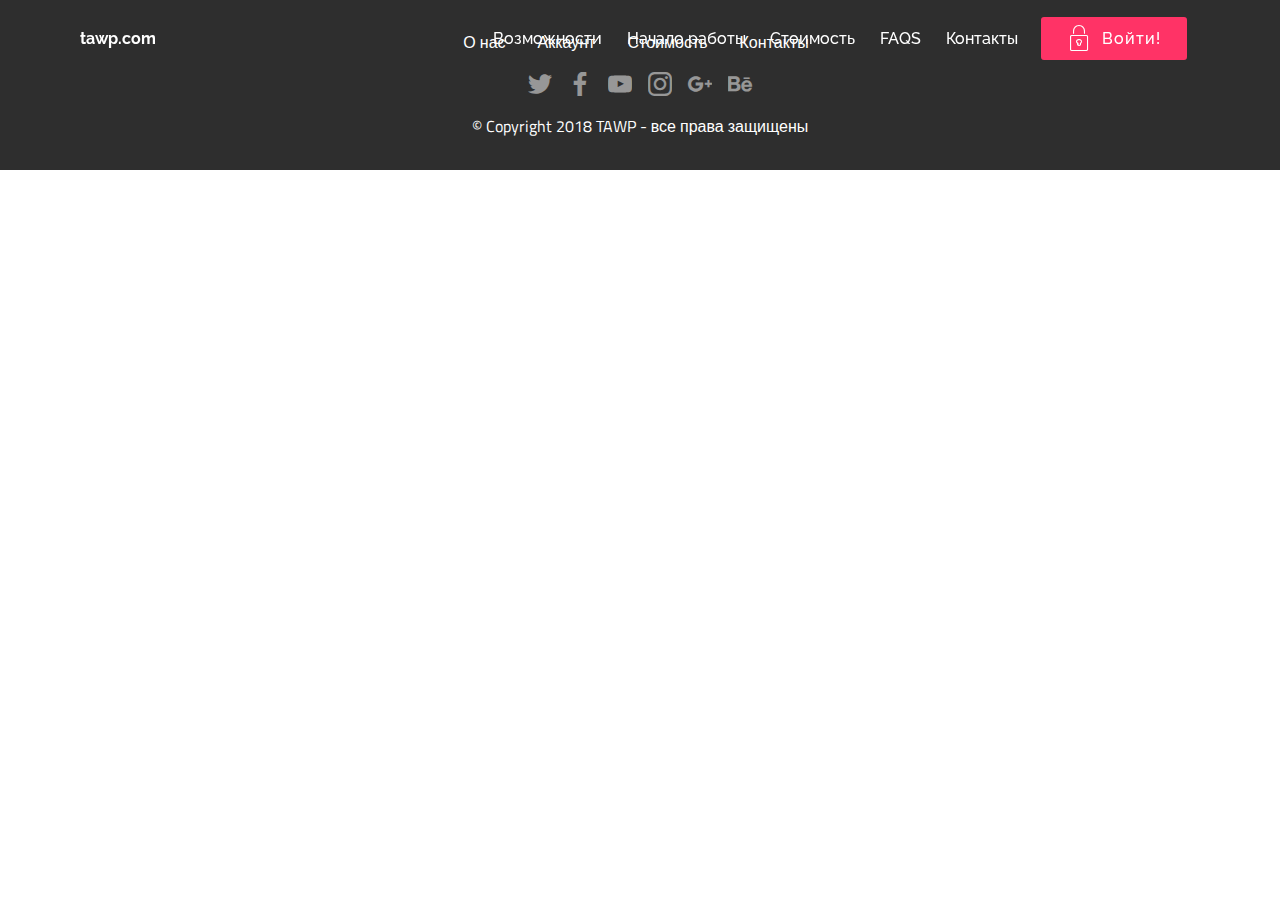
==== commit 413346db: "create github pages" ====
--- a/page1.html
+++ b/page1.html
@@ -49,15 +49,15 @@
                     <a class="nav-link link text-white display-4" href="https://mobirise.com">
                         <br></a>
                 </li>
-                <li class="nav-item"><a class="nav-link link text-white display-4" href="https://mobirise.com">Возможности&nbsp;</a></li><li class="nav-item"><a class="nav-link link text-white display-4" href="https://mobirise.com">Начало работы&nbsp;</a></li><li class="nav-item"><a class="nav-link link text-white display-4" href="https://mobirise.com">Стоимость&nbsp;</a></li><li class="nav-item"><a class="nav-link link text-white display-4" href="https://mobirise.com">FAQS&nbsp;</a></li><li class="nav-item"><a class="nav-link link text-white display-4" href="https://mobirise.com">Контакты</a></li></ul>
-            <div class="navbar-buttons mbr-section-btn"><a class="btn btn-sm btn-secondary display-4" href="https://mobirise.com"><span class="mbri-lock mbr-iconfont mbr-iconfont-btn"></span>
+                <li class="nav-item"><a class="nav-link link text-white display-4" href="index.html#content5-p">Возможности&nbsp;</a></li><li class="nav-item"><a class="nav-link link text-white display-4" href="index.html#content5-x">Начало работы&nbsp;</a></li><li class="nav-item"><a class="nav-link link text-white display-4" href="index.html#content5-19">Стоимость&nbsp;</a></li><li class="nav-item"><a class="nav-link link text-white display-4" href="index.html#content5-1c">FAQS&nbsp;</a></li><li class="nav-item"><a class="nav-link link text-white display-4" href="index.html#header15-23">Контакты</a></li></ul>
+            <div class="navbar-buttons mbr-section-btn"><a class="btn btn-sm btn-secondary display-4" href="https://bigbaddaboom.github.io/TAWP/"><span class="mbri-lock mbr-iconfont mbr-iconfont-btn"></span>
                     Войти!
                 </a></div>
         </div>
     </nav>
 </section>
 
-<section class="engine"><a href="https://mobirise.ws/i">build your own website</a></section><section once="" class="cid-qQBlqOUVXE" id="footer7-2e">
+<section class="engine"><a href="https://mobirise.ws/b">best free site creator</a></section><section once="" class="cid-qQBlqOUVXE" id="footer7-2e">
 
     
 
@@ -72,7 +72,7 @@
                     
                     
                     
-                <li class="foot-menu-item mbr-fonts-style display-7">&nbsp; &nbsp; &nbsp; &nbsp; &nbsp; &nbsp; &nbsp; &nbsp; &nbsp;О нас&nbsp;</li><li class="foot-menu-item mbr-fonts-style display-7">Сервис</li><li class="foot-menu-item mbr-fonts-style display-7">Аккаунт</li><li class="foot-menu-item mbr-fonts-style display-7">Стоимость &nbsp;</li><li class="foot-menu-item mbr-fonts-style display-7">Контакты &nbsp; &nbsp; &nbsp; &nbsp; &nbsp; &nbsp; &nbsp; &nbsp; &nbsp; &nbsp;&nbsp;</li></ul>
+                <li class="foot-menu-item mbr-fonts-style display-7">&nbsp; &nbsp; &nbsp; &nbsp; &nbsp; &nbsp;</li><li class="foot-menu-item mbr-fonts-style display-7">О нас</li><li class="foot-menu-item mbr-fonts-style display-7">Аккаунт</li><li class="foot-menu-item mbr-fonts-style display-7">Стоимость</li><li class="foot-menu-item mbr-fonts-style display-7">Контакты &nbsp; &nbsp; &nbsp; &nbsp; &nbsp; &nbsp; &nbsp; &nbsp; &nbsp; &nbsp;&nbsp;</li></ul>
             </div>
             <div class="row social-row">
                 <div class="social-list align-right pb-2">
--- a/assets/mobirise/css/mbr-additional.css
+++ b/assets/mobirise/css/mbr-additional.css
@@ -2414,7 +2414,7 @@
 .cid-qPFSzZ1Itk {
   padding-top: 90px;
   padding-bottom: 30px;
-  background-image: url("../../../assets/images/-2000x4000.jpg");
+  background-image: url("../../../assets/images/-2000x4003.jpg");
 }
 .cid-qPFSzZ1Itk .mbr-section-subtitle {
   color: #073b4c;
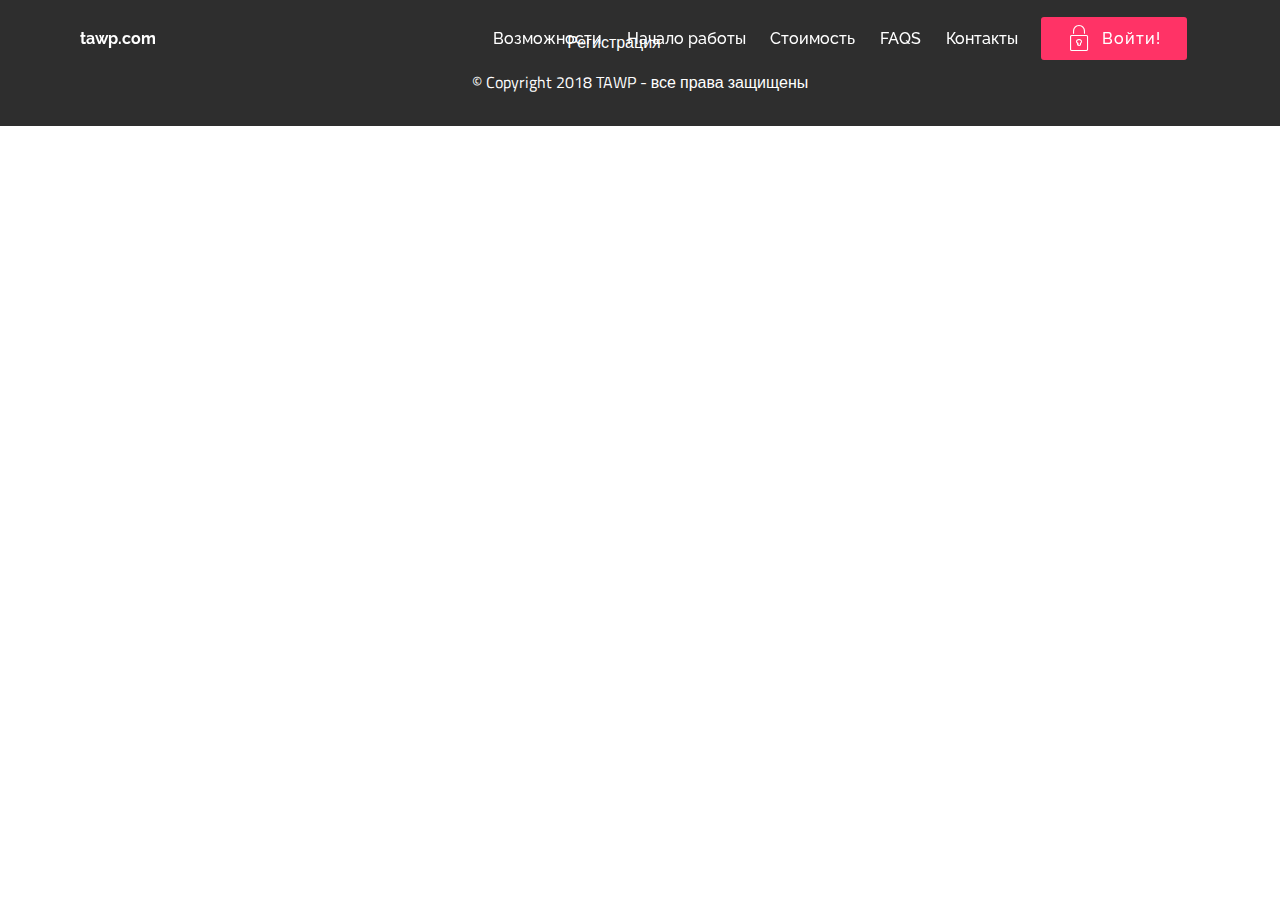
==== commit dca5040a: "create github pages" ====
--- a/page1.html
+++ b/page1.html
@@ -6,7 +6,7 @@
   <meta http-equiv="X-UA-Compatible" content="IE=edge">
   <meta name="generator" content="Mobirise v4.7.1, mobirise.com">
   <meta name="viewport" content="width=device-width, initial-scale=1, minimum-scale=1">
-  <link rel="shortcut icon" href="assets/images/tawp-logo-158x40.png" type="image/x-icon">
+  <link rel="shortcut icon" href="assets/images/line-chart2-16x16.png" type="image/x-icon">
   <meta name="description" content="Web Page Creator Description">
   <title>Page 1</title>
   <link rel="stylesheet" href="assets/web/assets/mobirise-icons/mobirise-icons.css">
@@ -57,7 +57,7 @@
     </nav>
 </section>
 
-<section class="engine"><a href="https://mobirise.ws/b">best free site creator</a></section><section once="" class="cid-qQBlqOUVXE" id="footer7-2e">
+<section class="engine"><a href="https://mobirise.ws/d">best web page software</a></section><section once="" class="cid-qQBlqOUVXE" id="footer7-2e">
 
     
 
@@ -72,42 +72,9 @@
                     
                     
                     
-                <li class="foot-menu-item mbr-fonts-style display-7">&nbsp; &nbsp; &nbsp; &nbsp; &nbsp; &nbsp;</li><li class="foot-menu-item mbr-fonts-style display-7">О нас</li><li class="foot-menu-item mbr-fonts-style display-7">Аккаунт</li><li class="foot-menu-item mbr-fonts-style display-7">Стоимость</li><li class="foot-menu-item mbr-fonts-style display-7">Контакты &nbsp; &nbsp; &nbsp; &nbsp; &nbsp; &nbsp; &nbsp; &nbsp; &nbsp; &nbsp;&nbsp;</li></ul>
+                <li class="foot-menu-item mbr-fonts-style display-7">&nbsp; &nbsp; &nbsp; &nbsp;<a href="index.html#tabs3-1z" class="text-white">&nbsp;Регистрация &nbsp;</a></li><li class="foot-menu-item mbr-fonts-style display-7">&nbsp; &nbsp; &nbsp; &nbsp; &nbsp; &nbsp;</li></ul>
             </div>
-            <div class="row social-row">
-                <div class="social-list align-right pb-2">
-                    
-                    
-                    
-                    
-                    
-                    
-                <div class="soc-item">
-                        <a href="https://twitter.com/mobirise" target="_blank">
-                            <span class="socicon-twitter socicon mbr-iconfont mbr-iconfont-social"></span>
-                        </a>
-                    </div><div class="soc-item">
-                        <a href="https://www.facebook.com/pages/Mobirise/1616226671953247" target="_blank">
-                            <span class="socicon-facebook socicon mbr-iconfont mbr-iconfont-social"></span>
-                        </a>
-                    </div><div class="soc-item">
-                        <a href="https://www.youtube.com/c/mobirise" target="_blank">
-                            <span class="socicon-youtube socicon mbr-iconfont mbr-iconfont-social"></span>
-                        </a>
-                    </div><div class="soc-item">
-                        <a href="https://instagram.com/mobirise" target="_blank">
-                            <span class="socicon-instagram socicon mbr-iconfont mbr-iconfont-social"></span>
-                        </a>
-                    </div><div class="soc-item">
-                        <a href="https://plus.google.com/u/0/+Mobirise" target="_blank">
-                            <span class="socicon-googleplus socicon mbr-iconfont mbr-iconfont-social"></span>
-                        </a>
-                    </div><div class="soc-item">
-                        <a href="https://www.behance.net/Mobirise" target="_blank">
-                            <span class="socicon-behance socicon mbr-iconfont mbr-iconfont-social"></span>
-                        </a>
-                    </div></div>
-            </div>
+            
             <div class="row row-copirayt">
                 <p class="mbr-text mb-0 mbr-fonts-style mbr-white align-center display-7">
                     © Copyright 2018 TAWP - все права защищены
--- a/assets/mobirise/css/mbr-additional.css
+++ b/assets/mobirise/css/mbr-additional.css
@@ -2414,7 +2414,7 @@
 .cid-qPFSzZ1Itk {
   padding-top: 90px;
   padding-bottom: 30px;
-  background-image: url("../../../assets/images/-2000x4003.jpg");
+  background-image: url("../../../assets/images/-2000x4005.jpg");
 }
 .cid-qPFSzZ1Itk .mbr-section-subtitle {
   color: #073b4c;
